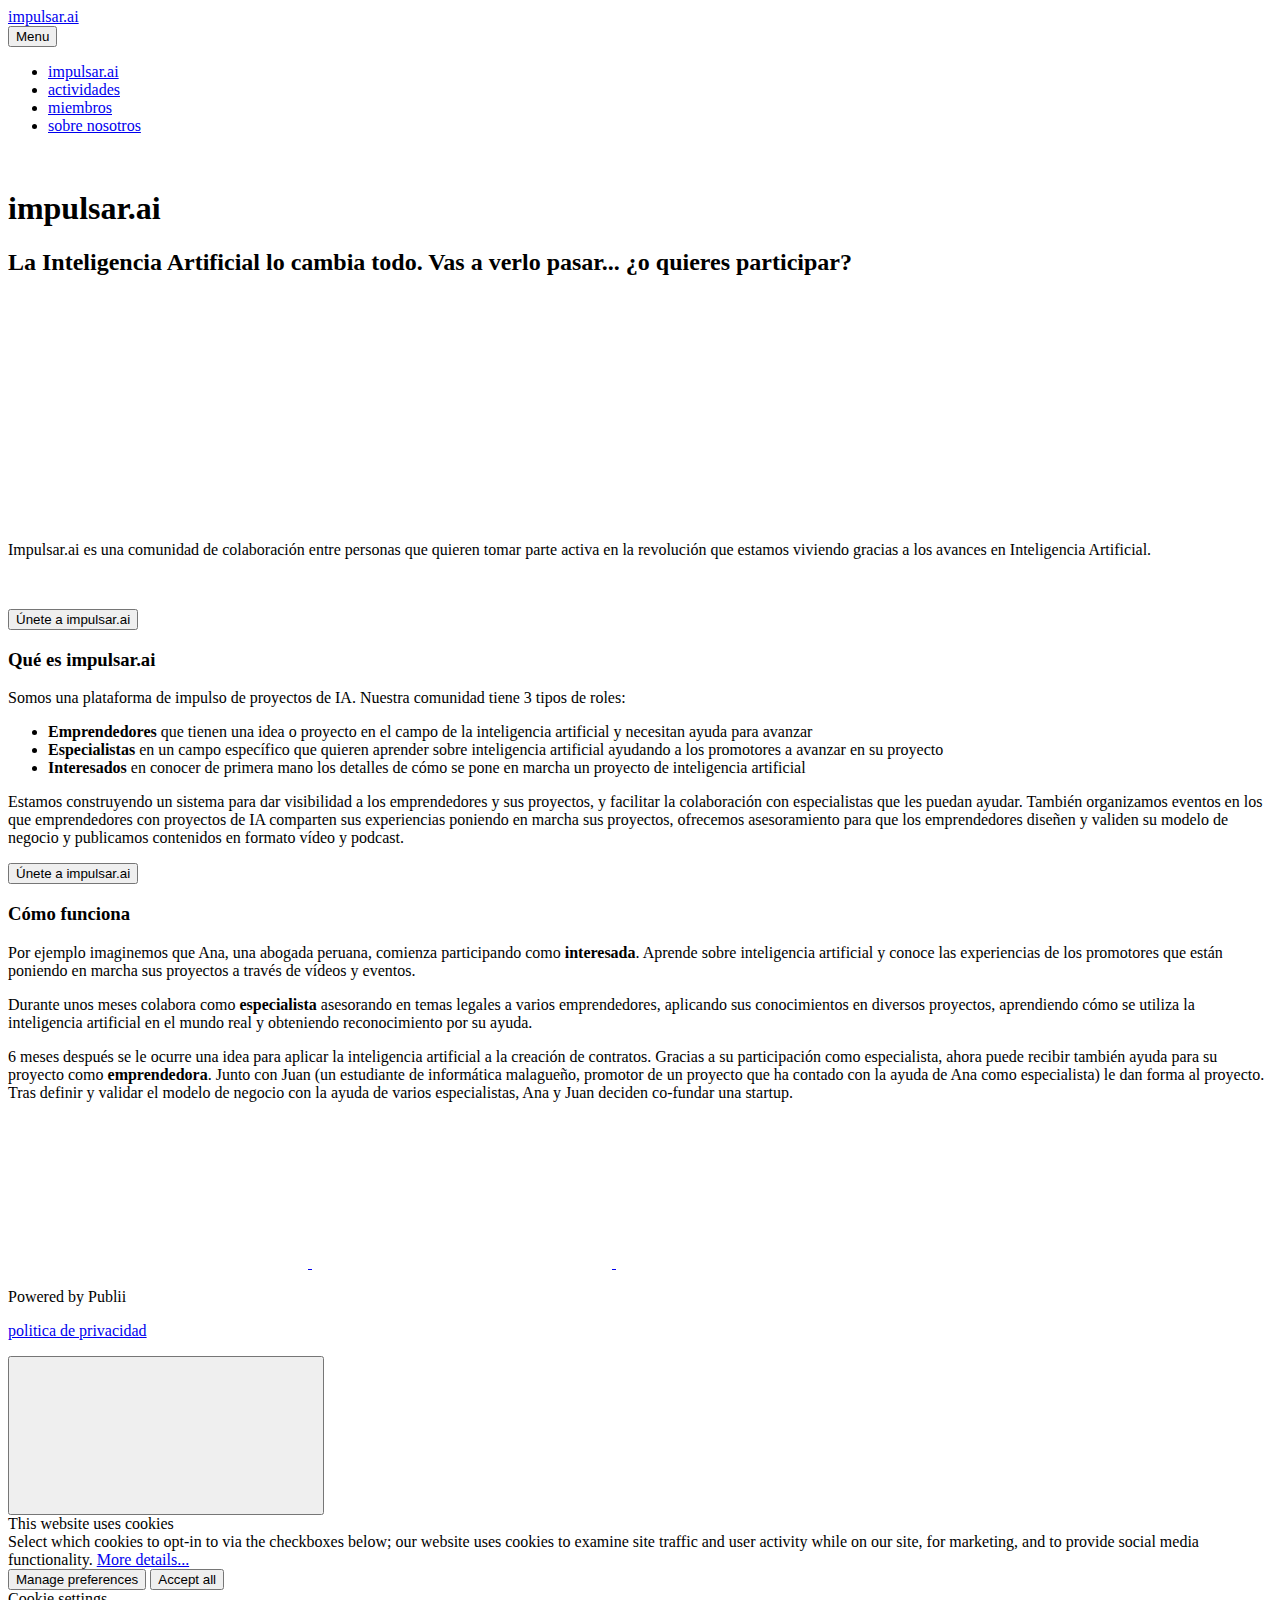
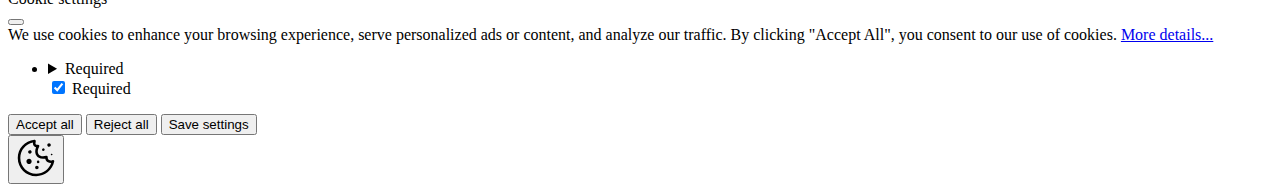
==== index.html @ d1685ebb "Publii: update content" ====
<!DOCTYPE html><html lang="es"><head><meta charset="utf-8"><meta http-equiv="X-UA-Compatible" content="IE=edge"><meta name="viewport" content="width=device-width,initial-scale=1"><title>impulsar.ai</title><meta name="generator" content="Publii Open-Source CMS for Static Site"><script type="gdpr-blocker/analytics" async src="https://www.googletagmanager.com/gtag/js?id=G-EPD47FXJLC"></script><script type="gdpr-blocker/analytics">window.dataLayer = window.dataLayer || [];
				  function gtag(){dataLayer.push(arguments);}
				  gtag('js', new Date());
				  gtag('config', 'G-EPD47FXJLC' );</script><link rel="canonical" href="https://impulsar.ai/"><link rel="alternate" type="application/atom+xml" href="https://impulsar.ai/feed.xml"><link rel="alternate" type="application/json" href="https://impulsar.ai/feed.json"><meta property="og:title" content="impulsar.ai"><meta property="og:site_name" content="impulsar.ai"><meta property="og:description" content=""><meta property="og:url" content="https://impulsar.ai/"><meta property="og:type" content="website"><link rel="next" href="https://impulsar.ai/page/2/"><link rel="preload" href="https://impulsar.ai/assets/dynamic/fonts/robotoflex/robotoflex.woff2" as="font" type="font/woff2" crossorigin><link rel="stylesheet" href="https://impulsar.ai/assets/css/style.css?v=302e7489606f4f6e2b100a97c5552e6d"><script type="application/ld+json">{"@context":"http://schema.org","@type":"Organization","name":"impulsar.ai","url":"https://impulsar.ai/","sameAs":["https://twitter.com/impulsarai","linkedin.com/company/impulsar-ai","https://www.youtube.com/@impulsarai"]}</script><noscript><style>img[loading] {
                    opacity: 1;
                }</style></noscript><script async src="https://www.googletagmanager.com/gtag/js?id=G-EPD47FXJLC"></script><script>window.dataLayer = window.dataLayer || [];
  function gtag(){dataLayer.push(arguments);}
  gtag('js', new Date());

  gtag('config', 'G-EPD47FXJLC');</script></head><body><div class="site-container"><header class="top" id="js-header"><a class="logo" href="https://impulsar.ai/">impulsar.ai</a><nav class="navbar js-navbar"><button class="navbar__toggle js-toggle" aria-label="Menu" aria-haspopup="true" aria-expanded="false"><span class="navbar__toggle-box"><span class="navbar__toggle-inner">Menu</span></span></button><ul class="navbar__menu"><li><a href="https://impulsar.ai/impulsarai/" target="_self">impulsar.ai</a></li><li><a href="https://impulsar.ai/actividades/" target="_self">actividades</a></li><li><a href="https://impulsar.ai/miembros/" target="_self">miembros</a></li><li><a href="https://impulsar.ai/sobre-nosotros/" target="_self">sobre nosotros</a></li></ul></nav></header><main><article class="post"><div class="hero"><figure class="hero__image hero__image--overlay"><img src="https://impulsar.ai/media/website/DALLE-2023-11-16-18.23.43-An-isometric-view-of-a-diverse-group-of-people-in-an-artificial-intelligence-laboratory-in-landscape-format-with-a-white-background.-The-scene-inclu.png" srcset="https://impulsar.ai/media/website/responsive/DALLE-2023-11-16-18.23.43-An-isometric-view-of-a-diverse-group-of-people-in-an-artificial-intelligence-laboratory-in-landscape-format-with-a-white-background.-The-scene-inclu-xs.png 300w, https://impulsar.ai/media/website/responsive/DALLE-2023-11-16-18.23.43-An-isometric-view-of-a-diverse-group-of-people-in-an-artificial-intelligence-laboratory-in-landscape-format-with-a-white-background.-The-scene-inclu-sm.png 480w, https://impulsar.ai/media/website/responsive/DALLE-2023-11-16-18.23.43-An-isometric-view-of-a-diverse-group-of-people-in-an-artificial-intelligence-laboratory-in-landscape-format-with-a-white-background.-The-scene-inclu-md.png 768w, https://impulsar.ai/media/website/responsive/DALLE-2023-11-16-18.23.43-An-isometric-view-of-a-diverse-group-of-people-in-an-artificial-intelligence-laboratory-in-landscape-format-with-a-white-background.-The-scene-inclu-lg.png 1024w, https://impulsar.ai/media/website/responsive/DALLE-2023-11-16-18.23.43-An-isometric-view-of-a-diverse-group-of-people-in-an-artificial-intelligence-laboratory-in-landscape-format-with-a-white-background.-The-scene-inclu-xl.png 1360w, https://impulsar.ai/media/website/responsive/DALLE-2023-11-16-18.23.43-An-isometric-view-of-a-diverse-group-of-people-in-an-artificial-intelligence-laboratory-in-landscape-format-with-a-white-background.-The-scene-inclu-2xl.png 1600w" sizes="100vw" loading="eager" alt=""></figure><header class="hero__content"><div class="wrapper"><h1>impulsar.ai</h1></div></header></div><div class="wrapper post__entry"><h2>La Inteligencia Artificial lo cambia todo. Vas a verlo pasar... ¿o quieres participar?</h2><div class="post__iframe"><iframe loading="lazy" width="305" height="171" style="width: 405px; height: 225px;" src="https://www.youtube.com/embed/YktVU4FKB0Y?si=D9tdKo5B9tVWnhHM" title="YouTube video player" frameborder="0" allow="accelerometer; autoplay; clipboard-write; encrypted-media; gyroscope; picture-in-picture; web-share" allowfullscreen="allowfullscreen"></iframe></div><p>Impulsar.ai es una comunidad de colaboración entre personas que quieren tomar parte activa en la revolución que estamos viviendo gracias a los avances en Inteligencia Artificial.</p><p> </p><div><div><div><a href="https://impulsar.ai/unete-a-impulsarai/" target="_blank" rel="noopener noreferrer"><button>Únete a impulsar.ai</button></a></div></div></div><h3>Qué es impulsar.ai</h3><p>Somos una plataforma de impulso de proyectos de IA. Nuestra comunidad tiene 3 tipos de roles:</p><ul><li><strong>Emprendedores </strong>que tienen una idea o proyecto en el campo de la inteligencia artificial y necesitan ayuda para avanzar</li><li><strong>Especialistas </strong>en un campo específico que quieren aprender sobre inteligencia artificial ayudando a los promotores a avanzar en su proyecto</li><li><strong>Interesados</strong> en conocer de primera mano los detalles de cómo se pone en marcha un proyecto de inteligencia artificial</li></ul><p>Estamos construyendo un sistema para dar visibilidad a los emprendedores y sus proyectos, y facilitar la colaboración con especialistas que les puedan ayudar. También organizamos eventos en los que emprendedores con proyectos de IA comparten sus experiencias poniendo en marcha sus proyectos, ofrecemos asesoramiento para que los emprendedores diseñen y validen su modelo de negocio y publicamos contenidos en formato vídeo y podcast.</p><p><a href="https://impulsar.ai/unete-a-impulsarai/" target="_blank" rel="noopener noreferrer"><button>Únete a impulsar.ai</button></a></p><h3>Cómo funciona</h3><p>Por ejemplo imaginemos que Ana, una abogada peruana, comienza participando como <strong>interesada</strong>. Aprende sobre inteligencia artificial y conoce las experiencias de los promotores que están poniendo en marcha sus proyectos a través de vídeos y eventos.</p><p>Durante unos meses colabora como <strong>especialista </strong>asesorando en temas legales a varios emprendedores, aplicando sus conocimientos en diversos proyectos, aprendiendo cómo se utiliza la inteligencia artificial en el mundo real y obteniendo reconocimiento por su ayuda.</p><p>6 meses después se le ocurre una idea para aplicar la inteligencia artificial a la creación de contratos. Gracias a su participación como especialista, ahora puede recibir también ayuda para su proyecto como <strong>emprendedora</strong>. Junto con Juan (un estudiante de informática malagueño, promotor de un proyecto que ha contado con la ayuda de Ana como especialista) le dan forma al proyecto. Tras definir y validar el modelo de negocio con la ayuda de varios especialistas, Ana y Juan deciden co-fundar una startup.</p></div></article></main><footer class="footer"><div class="footer__social"><a href="https://twitter.com/impulsarai" aria-label="Twitter"><svg><use xlink:href="https://impulsar.ai/assets/svg/svg-map.svg#twitter"/></svg> </a><a href="linkedin.com/company/impulsar-ai" aria-label="LinkedIn"><svg><use xlink:href="https://impulsar.ai/assets/svg/svg-map.svg#linkedin"/></svg> </a><a href="https://www.youtube.com/@impulsarai" aria-label="Youtube"><svg><use xlink:href="https://impulsar.ai/assets/svg/svg-map.svg#youtube"/></svg></a></div><div class="footer__copyright"><p>Powered by Publii</p><p><a href="https://impulsar.ai/politica-de-privacidad-de-impulsarai/" title="politica de privacidad" target="_blank" rel="noopener">politica de privacidad</a></p></div><button onclick="backToTopFunction()" id="backToTop" class="footer__bttop" aria-label="Back to top" title="Back to top"><svg><use xlink:href="https://impulsar.ai/assets/svg/svg-map.svg#toparrow"/></svg></button></footer></div><script defer="defer" src="https://impulsar.ai/assets/js/scripts.min.js?v=f47c11534595205f20935f0db2a62a85"></script><script>window.publiiThemeMenuConfig={mobileMenuMode:'sidebar',animationSpeed:300,submenuWidth: 'auto',doubleClickTime:500,mobileMenuExpandableSubmenus:true,relatedContainerForOverlayMenuSelector:'.top'};</script><script>var images = document.querySelectorAll('img[loading]');
        for (var i = 0; i < images.length; i++) {
            if (images[i].complete) {
                images[i].classList.add('is-loaded');
            } else {
                images[i].addEventListener('load', function () {
                    this.classList.add('is-loaded');
                }, false);
            }
        }</script><div class="pcb" data-behaviour="badge" data-behaviour-link="#cookie-settings" data-revision="1" data-config-ttl="90" data-debug-mode="false"><div role="dialog" aria-modal="true" aria-hidden="true" aria-labelledby="pcb-title" aria-describedby="pcb-txt" class="pcb__banner"><div class="pcb__inner"><div id="pcb-title" role="heading" aria-level="2" class="pcb__title">This website uses cookies</div><div id="pcb-txt" class="pcb__txt">Select which cookies to opt-in to via the checkboxes below; our website uses cookies to examine site traffic and user activity while on our site, for marketing, and to provide social media functionality. <a href="https://impulsar.ai/politica-de-privacidad-de-impulsarai/">More details...</a></div><div class="pcb__buttons"><button type="button" class="pcb__btn pcb__btn--link pcb__btn--configure" aria-haspopup="dialog">Manage preferences</button> <button type="button" class="pcb__btn pcb__btn--solid pcb__btn--accept">Accept all</button></div></div></div><div class="pcb__popup" role="dialog" aria-modal="true" aria-hidden="true" aria-labelledby="pcb-popup-title"><div class="pcb__popup__wrapper"><div class="pcb__inner pcb__popup__inner"><div class="pcb__popup__heading"><div id="pcb-popup-title" role="heading" aria-level="2" class="pcb__title">Cookie settings</div><button class="pcb__popup__close" aria-label="Close"></button></div><div class="pcb__popup__content"><div class="pcb__txt pcb__popup__txt">We use cookies to enhance your browsing experience, serve personalized ads or content, and analyze our traffic. By clicking "Accept All", you consent to our use of cookies. <a href="https://impulsar.ai/politica-de-privacidad-de-impulsarai/">More details...</a></div><ul class="pcb__groups"><li class="pcb__group"><details><summary class="pcb__group__title no-desc">Required</summary></details><div class="pcb__popup__switch is-checked"><input type="checkbox" data-group-name="" id="pcb-group-0" checked="checked"> <label for="pcb-group-0">Required</label></div></li></ul></div><div class="pcb__buttons pcb__popup__buttons"><button type="button" class="pcb__btn pcb__btn--solid pcb__btn--accept">Accept all</button> <button type="button" class="pcb__btn pcb__btn--reject">Reject all</button> <button type="button" class="pcb__btn pcb__btn--save">Save settings</button></div></div></div></div><div class="pcb__overlay" aria-hidden="true"></div><button class="pcb__badge" aria-label="Cookie Policy" aria-hidden="true"><svg xmlns="http://www.w3.org/2000/svg" aria-hidden="true" focusable="false" width="40" height="40" viewBox="0 0 23 23" fill="currentColor"><path d="M21.41 12.71c-.08-.01-.15 0-.22 0h-.03c-.03 0-.05 0-.08.01-.07 0-.13.01-.19.04-.52.21-1.44.19-2.02-.22-.44-.31-.65-.83-.62-1.53a.758.758 0 0 0-.27-.61.73.73 0 0 0-.65-.14c-1.98.51-3.49.23-4.26-.78-.82-1.08-.73-2.89.24-4.49.14-.23.14-.52 0-.75a.756.756 0 0 0-.67-.36c-.64.03-1.11-.1-1.31-.35-.19-.26-.13-.71-.01-1.29.04-.18.06-.38.03-.59-.05-.4-.4-.7-.81-.66C5.1 1.54 1 6.04 1 11.48 1 17.28 5.75 22 11.6 22c5.02 0 9.39-3.54 10.39-8.42.08-.4-.18-.78-.58-.87Zm-9.81 7.82c-5.03 0-9.12-4.06-9.12-9.06 0-4.34 3.05-8 7.25-8.86-.08.7.05 1.33.42 1.81.24.32.66.67 1.38.84-.76 1.86-.65 3.78.36 5.11.61.81 2.03 2 4.95 1.51.18.96.71 1.54 1.18 1.87.62.43 1.38.62 2.1.62.05 0 .09 0 .13-.01-1.23 3.64-4.7 6.18-8.64 6.18ZM13 17c0 .55-.45 1-1 1s-1-.45-1-1 .45-1 1-1 1 .45 1 1Zm5.29-12.3a.99.99 0 0 1-.29-.71c0-.55.45-.99 1-.99a1 1 0 0 1 .71.3c.19.19.29.44.29.71 0 .55-.45.99-1 .99a1 1 0 0 1-.71-.3ZM9 13.5c0 .83-.67 1.5-1.5 1.5S6 14.33 6 13.5 6.67 12 7.5 12s1.5.67 1.5 1.5Zm3.25.81a.744.744 0 0 1-.06-1.05c.28-.32.75-.34 1.05-.06.31.28.33.75.05 1.06-.15.16-.35.25-.56.25-.18 0-.36-.06-.5-.19ZM8.68 7.26c.41.37.44 1 .07 1.41-.2.22-.47.33-.75.33a.96.96 0 0 1-.67-.26c-.41-.37-.44-1-.07-1.41.37-.42 1-.45 1.41-.08Zm11.48 1.88c.18-.19.52-.19.7 0 .05.04.09.1.11.16.03.06.04.12.04.19 0 .13-.05.26-.15.35-.09.1-.22.15-.35.15s-.26-.05-.35-.15a.355.355 0 0 1-.11-.16.433.433 0 0 1-.04-.19c0-.13.05-.26.15-.35Zm-4.93-1.86a.75.75 0 1 1 1.059-1.06.75.75 0 0 1-1.059 1.06Z"/></svg></button></div><script>(function(win) {
    if (!document.querySelector('.pcb')) {
        return;
    }

    var cbConfig = {
        behaviour: document.querySelector('.pcb').getAttribute('data-behaviour'),
        behaviourLink: document.querySelector('.pcb').getAttribute('data-behaviour-link'),
        revision: document.querySelector('.pcb').getAttribute('data-revision'),
        configTTL: parseInt(document.querySelector('.pcb').getAttribute('data-config-ttl'), 10),
        debugMode: document.querySelector('.pcb').getAttribute('data-debug-mode') === 'true',
        initialState: null,
        previouslyAccepted: []
    };

    var cbUI = {
        wrapper: document.querySelector('.pcb'),
        banner: {
            element: null,
            btnAccept: null,
            btnReject: null,
            btnConfigure: null
        },
        popup: {
            element: null,
            btnClose: null,
            btnSave: null,
            btnAccept: null,
            btnReject: null,
            checkboxes: null,
        },
        overlay: null,
        badge: null,
        blockedScripts: document.querySelectorAll('script[type^="gdpr-blocker/"]'),
        triggerLinks: cbConfig.behaviourLink ? document.querySelectorAll('a[href*="' + cbConfig.behaviourLink + '"]') : null
    };

    function initUI () {
        // setup banner elements
        cbUI.banner.element = cbUI.wrapper.querySelector('.pcb__banner');
        cbUI.banner.btnAccept = cbUI.banner.element.querySelector('.pcb__btn--accept');
        cbUI.banner.btnReject = cbUI.banner.element.querySelector('.pcb__btn--reject');
        cbUI.banner.btnConfigure = cbUI.banner.element.querySelector('.pcb__btn--configure');

        // setup popup elements
        if (cbUI.wrapper.querySelector('.pcb__popup')) {
            cbUI.popup.element = cbUI.wrapper.querySelector('.pcb__popup');
            cbUI.popup.btnClose = cbUI.wrapper.querySelector('.pcb__popup__close');
            cbUI.popup.btnSave = cbUI.popup.element.querySelector('.pcb__btn--save');
            cbUI.popup.btnAccept = cbUI.popup.element.querySelector('.pcb__btn--accept');
            cbUI.popup.btnReject = cbUI.popup.element.querySelector('.pcb__btn--reject');
            cbUI.popup.checkboxes = cbUI.popup.element.querySelector('input[type="checkbox"]');
            // setup overlay
            cbUI.overlay = cbUI.wrapper.querySelector('.pcb__overlay');
        }

        cbUI.badge = cbUI.wrapper.querySelector('.pcb__badge');

        if (cbConfig.behaviour.indexOf('link') > -1) {
            for (var i = 0; i < cbUI.triggerLinks.length; i++) {
                cbUI.triggerLinks[i].addEventListener('click', function(e) {
                    e.preventDefault();
                    showBannerOrPopup();
                });
            }
        }
    }

    function initState () {
        var lsKeyName = getConfigName();
        var currentConfig = localStorage.getItem(lsKeyName);
        var configIsFresh = checkIfConfigIsFresh();

        if (!configIsFresh || currentConfig === null) {
            if (cbConfig.debugMode) {
                console.log('🍪 Config not found, or configuration expired');
            }

            showBanner();
        } else if (typeof currentConfig === 'string') {
            if (cbConfig.debugMode) {
                console.log('🍪 Config founded');
            }

            showBadge();

            if (cbUI.popup.element) {
                var allowedGroups = currentConfig.split(',');
                var checkedCheckboxes = cbUI.popup.element.querySelectorAll('input[type="checkbox"]:checked');

                for (var j = 0; j < checkedCheckboxes.length; j++) {
                    var name = checkedCheckboxes[j].getAttribute('data-group-name');

                    if (name && name !== '-' && allowedGroups.indexOf(name) === -1) {
                        checkedCheckboxes[j].checked = false;
                    }
                }

                for (var i = 0; i < allowedGroups.length; i++) {
                    var checkbox = cbUI.popup.element.querySelector('input[type="checkbox"][data-group-name="' + allowedGroups[i] + '"]');

                    if (checkbox) {
                        checkbox.checked = true;
                    }

                    allowCookieGroup(allowedGroups[i]);
                }
            }
        }

        setTimeout(function () {
            cbConfig.initialState = getInitialStateOfConsents();
        }, 0);
    }

    function checkIfConfigIsFresh () {
        var lastConfigSave = localStorage.getItem('publii-gdpr-cookies-config-save-date');

        if (lastConfigSave === null) {
            return false;
        }

        lastConfigSave = parseInt(lastConfigSave, 10);

        if (lastConfigSave === 0) {
            return true;
        }

        if (+new Date() - lastConfigSave < cbConfig.configTTL * 24 * 60 * 60 * 1000) {
            return true;
        }

        return false;
    }

    function initBannerEvents () {
        cbUI.banner.btnAccept.addEventListener('click', function (e) {
            e.preventDefault();
            acceptAllCookies('banner');
            showBadge();
        }, false);

        if (cbUI.banner.btnReject) {
            cbUI.banner.btnReject.addEventListener('click', function (e) {
                e.preventDefault();
                rejectAllCookies();
                showBadge();
            }, false);
        }

        if (cbUI.banner.btnConfigure) {
            cbUI.banner.btnConfigure.addEventListener('click', function (e) {
                e.preventDefault();
                hideBanner();
                showAdvancedPopup();
                showBadge();
            }, false);
        }
    }

    function initPopupEvents () {
        if (!cbUI.popup.element) {
            return;
        }

        cbUI.overlay.addEventListener('click', function (e) {
            hideAdvancedPopup();
        }, false);

        cbUI.popup.element.addEventListener('click', function (e) {
            e.stopPropagation();
        }, false);

        cbUI.popup.btnAccept.addEventListener('click', function (e) {
            e.preventDefault();
            acceptAllCookies('popup');
        }, false);

        cbUI.popup.btnReject.addEventListener('click', function (e) {
            e.preventDefault();
            rejectAllCookies();
        }, false);

        cbUI.popup.btnSave.addEventListener('click', function (e) {
            e.preventDefault();
            saveConfiguration();
        }, false);

        cbUI.popup.btnClose.addEventListener('click', function (e) {
            e.preventDefault();
            hideAdvancedPopup();
        }, false);
    }

    function initBadgeEvents () {
        if (!cbUI.badge) {
            return;
        }

        cbUI.badge.addEventListener('click', function (e) {
            showBannerOrPopup();
        }, false);
    }

    initUI();
    initState();
    initBannerEvents();
    initPopupEvents();
    initBadgeEvents();

    /**
     * API
     */
    function addScript (src, inline) {
        var newScript = document.createElement('script');

        if (src) {
            newScript.setAttribute('src', src);
        }

        if (inline) {
            newScript.text = inline;
        }

        document.body.appendChild(newScript);
    }

    function allowCookieGroup (allowedGroup) {
        var scripts = document.querySelectorAll('script[type="gdpr-blocker/' + allowedGroup + '"]');
        cbConfig.previouslyAccepted.push(allowedGroup);
    
        for (var j = 0; j < scripts.length; j++) {
            addScript(scripts[j].src, scripts[j].text);
        }

        var groupEvent = new Event('publii-cookie-banner-unblock-' + allowedGroup);
        document.body.dispatchEvent(groupEvent);
        unlockEmbeds(allowedGroup);

        if (cbConfig.debugMode) {
            console.log('🍪 Allowed group: ' + allowedGroup);
        }
    }

    function showBannerOrPopup () {
        if (cbUI.popup.element) {
            showAdvancedPopup();
        } else {
            showBanner();
        }
    }

    function showAdvancedPopup () {
        cbUI.popup.element.classList.add('is-visible');
        cbUI.overlay.classList.add('is-visible');
        cbUI.popup.element.setAttribute('aria-hidden', 'false');
        cbUI.overlay.setAttribute('aria-hidden', 'false');
    }

    function hideAdvancedPopup () {
        cbUI.popup.element.classList.remove('is-visible');
        cbUI.overlay.classList.remove('is-visible');
        cbUI.popup.element.setAttribute('aria-hidden', 'true');
        cbUI.overlay.setAttribute('aria-hidden', 'true');
    }

    function showBanner () {
        cbUI.banner.element.classList.add('is-visible');
        cbUI.banner.element.setAttribute('aria-hidden', 'false');
    }

    function hideBanner () {
        cbUI.banner.element.classList.remove('is-visible');
        cbUI.banner.element.setAttribute('aria-hidden', 'true');
    }

    function showBadge () {
        if (!cbUI.badge) {
            return;
        }

        cbUI.badge.classList.add('is-visible');
        cbUI.badge.setAttribute('aria-hidden', 'false');
    }

    function getConfigName () {
        var lsKeyName = 'publii-gdpr-allowed-cookies';

        if (cbConfig.revision) {
            lsKeyName = lsKeyName + '-v' + parseInt(cbConfig.revision, 10);
        }

        return lsKeyName;
    }

    function storeConfiguration (allowedGroups) {
        var lsKeyName = getConfigName();
        var dataToStore = allowedGroups.join(',');
        localStorage.setItem(lsKeyName, dataToStore);

        if (cbConfig.configTTL === 0) {
            localStorage.setItem('publii-gdpr-cookies-config-save-date', 0);

            if (cbConfig.debugMode) {
                console.log('🍪 Store never expiring configuration');
            }
        } else {
            localStorage.setItem('publii-gdpr-cookies-config-save-date', +new Date());
        }
    }

    function getInitialStateOfConsents () {
        if (!cbUI.popup.element) {
            return [];
        }

        var checkedGroups = cbUI.popup.element.querySelectorAll('input[type="checkbox"]:checked');
        var groups = [];

        for (var i = 0; i < checkedGroups.length; i++) {
            var allowedGroup = checkedGroups[i].getAttribute('data-group-name');

            if (allowedGroup !== '') {
                groups.push(allowedGroup);
            }
        }

        if (cbConfig.debugMode) {
            console.log('🍪 Initial state: ' + groups.join(', '));
        }

        return groups;
    }

    function getCurrentStateOfConsents () {
        if (!cbUI.popup.element) {
            return [];
        }

        var checkedGroups = cbUI.popup.element.querySelectorAll('input[type="checkbox"]:checked');
        var groups = [];

        for (var i = 0; i < checkedGroups.length; i++) {
            var allowedGroup = checkedGroups[i].getAttribute('data-group-name');

            if (allowedGroup !== '') {
                groups.push(allowedGroup);
            }
        }

        if (cbConfig.debugMode) {
            console.log('🍪 State to save: ' + groups.join(', '));
        }

        return groups;
    }

    function getAllGroups () {
        if (!cbUI.popup.element) {
            return [];
        }

        var checkedGroups = cbUI.popup.element.querySelectorAll('input[type="checkbox"]');
        var groups = [];

        for (var i = 0; i < checkedGroups.length; i++) {
            var allowedGroup = checkedGroups[i].getAttribute('data-group-name');

            if (allowedGroup !== '') {
                groups.push(allowedGroup);
            }
        }

        return groups;
    }

    function acceptAllCookies (source) {
        var groupsToAccept = getAllGroups();
        storeConfiguration(groupsToAccept);

        for (var i = 0; i < groupsToAccept.length; i++) {
            var group = groupsToAccept[i];

            if (cbConfig.initialState.indexOf(group) > -1 || cbConfig.previouslyAccepted.indexOf(group) > -1) {
                if (cbConfig.debugMode) {
                    console.log('🍪 Skip previously activated group: ' + group);
                }

                continue;
            }

            allowCookieGroup(group);
        }

        if (cbUI.popup.element) {
            var checkboxesToCheck = cbUI.popup.element.querySelectorAll('input[type="checkbox"]');

            for (var j = 0; j < checkboxesToCheck.length; j++) {
                checkboxesToCheck[j].checked = true;
            }
        }

        if (cbConfig.debugMode) {
            console.log('🍪 Accept all cookies: ', groupsToAccept.join(', '));
        }

        if (source === 'popup') {
            hideAdvancedPopup();
        } else if (source === 'banner') {
            hideBanner();
        }
    }

    function rejectAllCookies () {
        if (cbConfig.debugMode) {
            console.log('🍪 Reject all cookies');
        }

        storeConfiguration([]);
        setTimeout(function () {
            window.location.reload();
        }, 100);
    }

    function saveConfiguration () {
        var groupsToAccept = getCurrentStateOfConsents();
        storeConfiguration(groupsToAccept);

        if (cbConfig.debugMode) {
            console.log('🍪 Save new config: ', groupsToAccept.join(', '));
        }

        if (reloadIsNeeded(groupsToAccept)) {
            setTimeout(function () {
                window.location.reload();
            }, 100);
            return;
        }

        for (var i = 0; i < groupsToAccept.length; i++) {
            var group = groupsToAccept[i];

            if (cbConfig.initialState.indexOf(group) > -1 || cbConfig.previouslyAccepted.indexOf(group) > -1) {
                if (cbConfig.debugMode) {
                    console.log('🍪 Skip previously activated group: ' + group);
                }

                continue;
            }

            allowCookieGroup(group);
        }

        hideAdvancedPopup();
    }

    function reloadIsNeeded (groupsToAccept) {
        // check if user rejected consent for initial groups
        var initialGroups = cbConfig.initialState;
        var previouslyAcceptedGroups = cbConfig.previouslyAccepted;
        var groupsToCheck = initialGroups.concat(previouslyAcceptedGroups);

        for (var i = 0; i < groupsToCheck.length; i++) {
            var groupToCheck = groupsToCheck[i];

            if (groupsToAccept.indexOf(groupToCheck) === -1) {
                if (cbConfig.debugMode) {
                    console.log('🍪 Reload is needed due lack of: ', groupToCheck);
                }

                return true;
            }
        }

        return false;
    }

    function unlockEmbeds (cookieGroup) {
        var iframesToUnlock = document.querySelectorAll('.pec-wrapper[data-consent-group-id="' + cookieGroup + '"]');

        for (var i = 0; i < iframesToUnlock.length; i++) {
            var iframeWrapper = iframesToUnlock[i];
            iframeWrapper.querySelector('.pec-overlay').classList.remove('is-active');
            iframeWrapper.querySelector('.pec-overlay').setAttribute('aria-hidden', 'true');
            var iframe = iframeWrapper.querySelector('iframe');
            iframe.setAttribute('src', iframe.getAttribute('data-consent-src'));
        }
    }

    win.publiiEmbedConsentGiven = function (cookieGroup) {
        // it will unlock embeds
        allowCookieGroup(cookieGroup);

        var checkbox = cbUI.popup.element.querySelector('input[type="checkbox"][data-group-name="' + cookieGroup + '"]');

        if (checkbox) {
            checkbox.checked = true;
        }

        var groupsToAccept = getCurrentStateOfConsents();
        storeConfiguration(groupsToAccept);

        if (cbConfig.debugMode) {
            console.log('🍪 Save new config: ', groupsToAccept.join(', '));
        }
    }
})(window);</script></body></html>
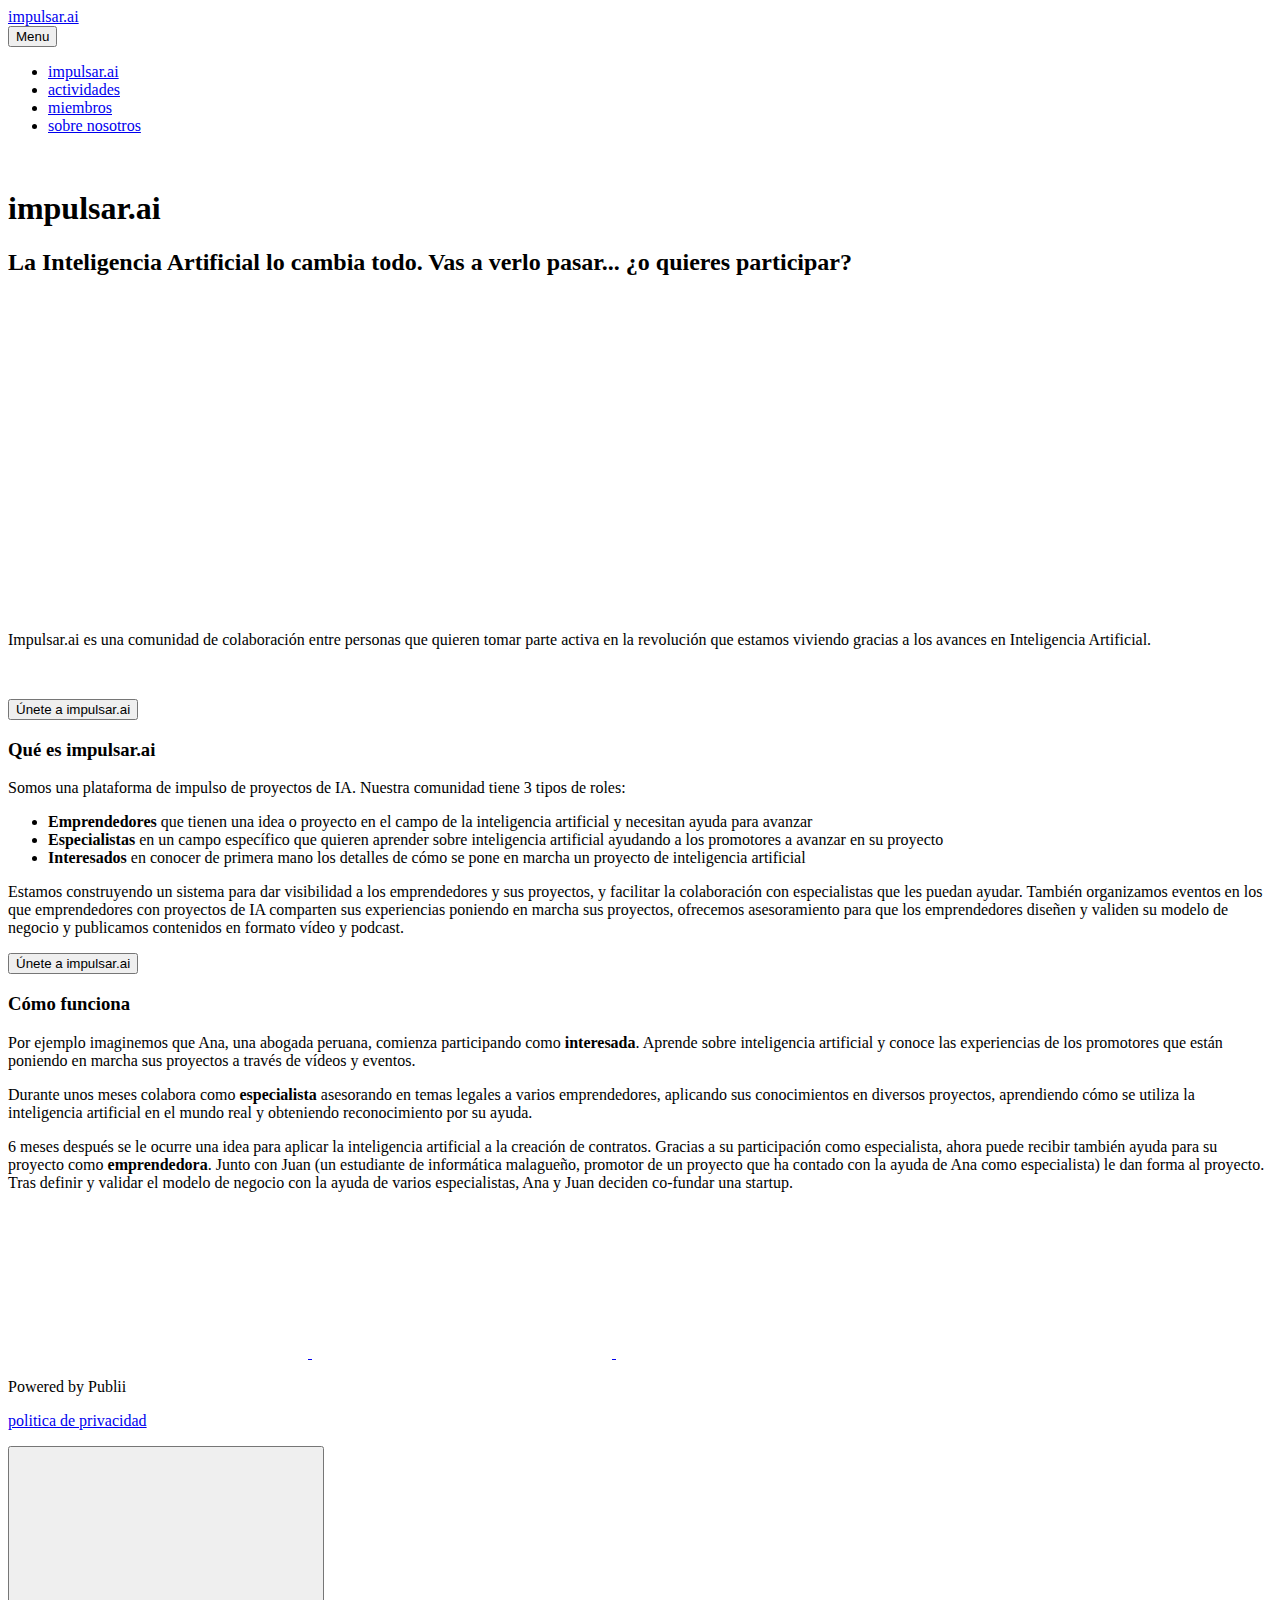
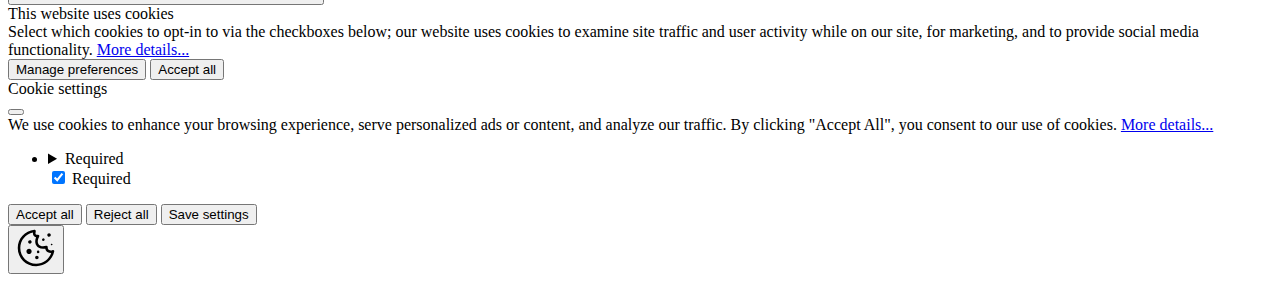
==== commit fb765788: "Publii: update content" ====
--- a/index.html
+++ b/index.html
@@ -7,7 +7,7 @@
   function gtag(){dataLayer.push(arguments);}
   gtag('js', new Date());
 
-  gtag('config', 'G-EPD47FXJLC');</script></head><body><div class="site-container"><header class="top" id="js-header"><a class="logo" href="https://impulsar.ai/">impulsar.ai</a><nav class="navbar js-navbar"><button class="navbar__toggle js-toggle" aria-label="Menu" aria-haspopup="true" aria-expanded="false"><span class="navbar__toggle-box"><span class="navbar__toggle-inner">Menu</span></span></button><ul class="navbar__menu"><li><a href="https://impulsar.ai/impulsarai/" target="_self">impulsar.ai</a></li><li><a href="https://impulsar.ai/actividades/" target="_self">actividades</a></li><li><a href="https://impulsar.ai/miembros/" target="_self">miembros</a></li><li><a href="https://impulsar.ai/sobre-nosotros/" target="_self">sobre nosotros</a></li></ul></nav></header><main><article class="post"><div class="hero"><figure class="hero__image hero__image--overlay"><img src="https://impulsar.ai/media/website/DALLE-2023-11-16-18.23.43-An-isometric-view-of-a-diverse-group-of-people-in-an-artificial-intelligence-laboratory-in-landscape-format-with-a-white-background.-The-scene-inclu.png" srcset="https://impulsar.ai/media/website/responsive/DALLE-2023-11-16-18.23.43-An-isometric-view-of-a-diverse-group-of-people-in-an-artificial-intelligence-laboratory-in-landscape-format-with-a-white-background.-The-scene-inclu-xs.png 300w, https://impulsar.ai/media/website/responsive/DALLE-2023-11-16-18.23.43-An-isometric-view-of-a-diverse-group-of-people-in-an-artificial-intelligence-laboratory-in-landscape-format-with-a-white-background.-The-scene-inclu-sm.png 480w, https://impulsar.ai/media/website/responsive/DALLE-2023-11-16-18.23.43-An-isometric-view-of-a-diverse-group-of-people-in-an-artificial-intelligence-laboratory-in-landscape-format-with-a-white-background.-The-scene-inclu-md.png 768w, https://impulsar.ai/media/website/responsive/DALLE-2023-11-16-18.23.43-An-isometric-view-of-a-diverse-group-of-people-in-an-artificial-intelligence-laboratory-in-landscape-format-with-a-white-background.-The-scene-inclu-lg.png 1024w, https://impulsar.ai/media/website/responsive/DALLE-2023-11-16-18.23.43-An-isometric-view-of-a-diverse-group-of-people-in-an-artificial-intelligence-laboratory-in-landscape-format-with-a-white-background.-The-scene-inclu-xl.png 1360w, https://impulsar.ai/media/website/responsive/DALLE-2023-11-16-18.23.43-An-isometric-view-of-a-diverse-group-of-people-in-an-artificial-intelligence-laboratory-in-landscape-format-with-a-white-background.-The-scene-inclu-2xl.png 1600w" sizes="100vw" loading="eager" alt=""></figure><header class="hero__content"><div class="wrapper"><h1>impulsar.ai</h1></div></header></div><div class="wrapper post__entry"><h2>La Inteligencia Artificial lo cambia todo. Vas a verlo pasar... ¿o quieres participar?</h2><div class="post__iframe"><iframe loading="lazy" width="305" height="171" style="width: 405px; height: 225px;" src="https://www.youtube.com/embed/YktVU4FKB0Y?si=D9tdKo5B9tVWnhHM" title="YouTube video player" frameborder="0" allow="accelerometer; autoplay; clipboard-write; encrypted-media; gyroscope; picture-in-picture; web-share" allowfullscreen="allowfullscreen"></iframe></div><p>Impulsar.ai es una comunidad de colaboración entre personas que quieren tomar parte activa en la revolución que estamos viviendo gracias a los avances en Inteligencia Artificial.</p><p> </p><div><div><div><a href="https://impulsar.ai/unete-a-impulsarai/" target="_blank" rel="noopener noreferrer"><button>Únete a impulsar.ai</button></a></div></div></div><h3>Qué es impulsar.ai</h3><p>Somos una plataforma de impulso de proyectos de IA. Nuestra comunidad tiene 3 tipos de roles:</p><ul><li><strong>Emprendedores </strong>que tienen una idea o proyecto en el campo de la inteligencia artificial y necesitan ayuda para avanzar</li><li><strong>Especialistas </strong>en un campo específico que quieren aprender sobre inteligencia artificial ayudando a los promotores a avanzar en su proyecto</li><li><strong>Interesados</strong> en conocer de primera mano los detalles de cómo se pone en marcha un proyecto de inteligencia artificial</li></ul><p>Estamos construyendo un sistema para dar visibilidad a los emprendedores y sus proyectos, y facilitar la colaboración con especialistas que les puedan ayudar. También organizamos eventos en los que emprendedores con proyectos de IA comparten sus experiencias poniendo en marcha sus proyectos, ofrecemos asesoramiento para que los emprendedores diseñen y validen su modelo de negocio y publicamos contenidos en formato vídeo y podcast.</p><p><a href="https://impulsar.ai/unete-a-impulsarai/" target="_blank" rel="noopener noreferrer"><button>Únete a impulsar.ai</button></a></p><h3>Cómo funciona</h3><p>Por ejemplo imaginemos que Ana, una abogada peruana, comienza participando como <strong>interesada</strong>. Aprende sobre inteligencia artificial y conoce las experiencias de los promotores que están poniendo en marcha sus proyectos a través de vídeos y eventos.</p><p>Durante unos meses colabora como <strong>especialista </strong>asesorando en temas legales a varios emprendedores, aplicando sus conocimientos en diversos proyectos, aprendiendo cómo se utiliza la inteligencia artificial en el mundo real y obteniendo reconocimiento por su ayuda.</p><p>6 meses después se le ocurre una idea para aplicar la inteligencia artificial a la creación de contratos. Gracias a su participación como especialista, ahora puede recibir también ayuda para su proyecto como <strong>emprendedora</strong>. Junto con Juan (un estudiante de informática malagueño, promotor de un proyecto que ha contado con la ayuda de Ana como especialista) le dan forma al proyecto. Tras definir y validar el modelo de negocio con la ayuda de varios especialistas, Ana y Juan deciden co-fundar una startup.</p></div></article></main><footer class="footer"><div class="footer__social"><a href="https://twitter.com/impulsarai" aria-label="Twitter"><svg><use xlink:href="https://impulsar.ai/assets/svg/svg-map.svg#twitter"/></svg> </a><a href="linkedin.com/company/impulsar-ai" aria-label="LinkedIn"><svg><use xlink:href="https://impulsar.ai/assets/svg/svg-map.svg#linkedin"/></svg> </a><a href="https://www.youtube.com/@impulsarai" aria-label="Youtube"><svg><use xlink:href="https://impulsar.ai/assets/svg/svg-map.svg#youtube"/></svg></a></div><div class="footer__copyright"><p>Powered by Publii</p><p><a href="https://impulsar.ai/politica-de-privacidad-de-impulsarai/" title="politica de privacidad" target="_blank" rel="noopener">politica de privacidad</a></p></div><button onclick="backToTopFunction()" id="backToTop" class="footer__bttop" aria-label="Back to top" title="Back to top"><svg><use xlink:href="https://impulsar.ai/assets/svg/svg-map.svg#toparrow"/></svg></button></footer></div><script defer="defer" src="https://impulsar.ai/assets/js/scripts.min.js?v=f47c11534595205f20935f0db2a62a85"></script><script>window.publiiThemeMenuConfig={mobileMenuMode:'sidebar',animationSpeed:300,submenuWidth: 'auto',doubleClickTime:500,mobileMenuExpandableSubmenus:true,relatedContainerForOverlayMenuSelector:'.top'};</script><script>var images = document.querySelectorAll('img[loading]');
+  gtag('config', 'G-EPD47FXJLC');</script></head><body><div class="site-container"><header class="top" id="js-header"><a class="logo" href="https://impulsar.ai/">impulsar.ai</a><nav class="navbar js-navbar"><button class="navbar__toggle js-toggle" aria-label="Menu" aria-haspopup="true" aria-expanded="false"><span class="navbar__toggle-box"><span class="navbar__toggle-inner">Menu</span></span></button><ul class="navbar__menu"><li><a href="https://impulsar.ai/impulsarai/" target="_self">impulsar.ai</a></li><li><a href="https://impulsar.ai/actividades/" target="_self">actividades</a></li><li><a href="https://impulsar.ai/miembros/" target="_self">miembros</a></li><li><a href="https://impulsar.ai/sobre-nosotros/" target="_self">sobre nosotros</a></li></ul></nav></header><main><article class="post"><div class="hero"><figure class="hero__image hero__image--overlay"><img src="https://impulsar.ai/media/website/DALLE-2023-11-16-18.23.43-An-isometric-view-of-a-diverse-group-of-people-in-an-artificial-intelligence-laboratory-in-landscape-format-with-a-white-background.-The-scene-inclu.png" srcset="https://impulsar.ai/media/website/responsive/DALLE-2023-11-16-18.23.43-An-isometric-view-of-a-diverse-group-of-people-in-an-artificial-intelligence-laboratory-in-landscape-format-with-a-white-background.-The-scene-inclu-xs.png 300w, https://impulsar.ai/media/website/responsive/DALLE-2023-11-16-18.23.43-An-isometric-view-of-a-diverse-group-of-people-in-an-artificial-intelligence-laboratory-in-landscape-format-with-a-white-background.-The-scene-inclu-sm.png 480w, https://impulsar.ai/media/website/responsive/DALLE-2023-11-16-18.23.43-An-isometric-view-of-a-diverse-group-of-people-in-an-artificial-intelligence-laboratory-in-landscape-format-with-a-white-background.-The-scene-inclu-md.png 768w, https://impulsar.ai/media/website/responsive/DALLE-2023-11-16-18.23.43-An-isometric-view-of-a-diverse-group-of-people-in-an-artificial-intelligence-laboratory-in-landscape-format-with-a-white-background.-The-scene-inclu-lg.png 1024w, https://impulsar.ai/media/website/responsive/DALLE-2023-11-16-18.23.43-An-isometric-view-of-a-diverse-group-of-people-in-an-artificial-intelligence-laboratory-in-landscape-format-with-a-white-background.-The-scene-inclu-xl.png 1360w, https://impulsar.ai/media/website/responsive/DALLE-2023-11-16-18.23.43-An-isometric-view-of-a-diverse-group-of-people-in-an-artificial-intelligence-laboratory-in-landscape-format-with-a-white-background.-The-scene-inclu-2xl.png 1600w" sizes="100vw" loading="eager" alt=""></figure><header class="hero__content"><div class="wrapper"><h1>impulsar.ai</h1></div></header></div><div class="wrapper post__entry"><h2>La Inteligencia Artificial lo cambia todo. Vas a verlo pasar... ¿o quieres participar?</h2><div class="post__iframe"><iframe loading="lazy" width="560" height="315" src="https://www.youtube.com/embed/YktVU4FKB0Y?si=0ERwzC9rxk3iQvNz" title="YouTube video player" frameborder="0" allow="accelerometer; autoplay; clipboard-write; encrypted-media; gyroscope; picture-in-picture; web-share" allowfullscreen="allowfullscreen"></iframe></div><p>Impulsar.ai es una comunidad de colaboración entre personas que quieren tomar parte activa en la revolución que estamos viviendo gracias a los avances en Inteligencia Artificial.</p><p> </p><div><div><div><a href="https://impulsar.ai/unete-a-impulsarai/" target="_blank" rel="noopener noreferrer"><button>Únete a impulsar.ai</button></a></div></div></div><h3>Qué es impulsar.ai</h3><p>Somos una plataforma de impulso de proyectos de IA. Nuestra comunidad tiene 3 tipos de roles:</p><ul><li><strong>Emprendedores </strong>que tienen una idea o proyecto en el campo de la inteligencia artificial y necesitan ayuda para avanzar</li><li><strong>Especialistas </strong>en un campo específico que quieren aprender sobre inteligencia artificial ayudando a los promotores a avanzar en su proyecto</li><li><strong>Interesados</strong> en conocer de primera mano los detalles de cómo se pone en marcha un proyecto de inteligencia artificial</li></ul><p>Estamos construyendo un sistema para dar visibilidad a los emprendedores y sus proyectos, y facilitar la colaboración con especialistas que les puedan ayudar. También organizamos eventos en los que emprendedores con proyectos de IA comparten sus experiencias poniendo en marcha sus proyectos, ofrecemos asesoramiento para que los emprendedores diseñen y validen su modelo de negocio y publicamos contenidos en formato vídeo y podcast.</p><p><a href="https://impulsar.ai/unete-a-impulsarai/" target="_blank" rel="noopener noreferrer"><button>Únete a impulsar.ai</button></a></p><h3>Cómo funciona</h3><p>Por ejemplo imaginemos que Ana, una abogada peruana, comienza participando como <strong>interesada</strong>. Aprende sobre inteligencia artificial y conoce las experiencias de los promotores que están poniendo en marcha sus proyectos a través de vídeos y eventos.</p><p>Durante unos meses colabora como <strong>especialista </strong>asesorando en temas legales a varios emprendedores, aplicando sus conocimientos en diversos proyectos, aprendiendo cómo se utiliza la inteligencia artificial en el mundo real y obteniendo reconocimiento por su ayuda.</p><p>6 meses después se le ocurre una idea para aplicar la inteligencia artificial a la creación de contratos. Gracias a su participación como especialista, ahora puede recibir también ayuda para su proyecto como <strong>emprendedora</strong>. Junto con Juan (un estudiante de informática malagueño, promotor de un proyecto que ha contado con la ayuda de Ana como especialista) le dan forma al proyecto. Tras definir y validar el modelo de negocio con la ayuda de varios especialistas, Ana y Juan deciden co-fundar una startup.</p></div></article></main><footer class="footer"><div class="footer__social"><a href="https://twitter.com/impulsarai" aria-label="Twitter"><svg><use xlink:href="https://impulsar.ai/assets/svg/svg-map.svg#twitter"/></svg> </a><a href="linkedin.com/company/impulsar-ai" aria-label="LinkedIn"><svg><use xlink:href="https://impulsar.ai/assets/svg/svg-map.svg#linkedin"/></svg> </a><a href="https://www.youtube.com/@impulsarai" aria-label="Youtube"><svg><use xlink:href="https://impulsar.ai/assets/svg/svg-map.svg#youtube"/></svg></a></div><div class="footer__copyright"><p>Powered by Publii</p><p><a href="https://impulsar.ai/politica-de-privacidad-de-impulsarai/" title="politica de privacidad" target="_blank" rel="noopener">politica de privacidad</a></p></div><button onclick="backToTopFunction()" id="backToTop" class="footer__bttop" aria-label="Back to top" title="Back to top"><svg><use xlink:href="https://impulsar.ai/assets/svg/svg-map.svg#toparrow"/></svg></button></footer></div><script defer="defer" src="https://impulsar.ai/assets/js/scripts.min.js?v=f47c11534595205f20935f0db2a62a85"></script><script>window.publiiThemeMenuConfig={mobileMenuMode:'sidebar',animationSpeed:300,submenuWidth: 'auto',doubleClickTime:500,mobileMenuExpandableSubmenus:true,relatedContainerForOverlayMenuSelector:'.top'};</script><script>var images = document.querySelectorAll('img[loading]');
         for (var i = 0; i < images.length; i++) {
             if (images[i].complete) {
                 images[i].classList.add('is-loaded');
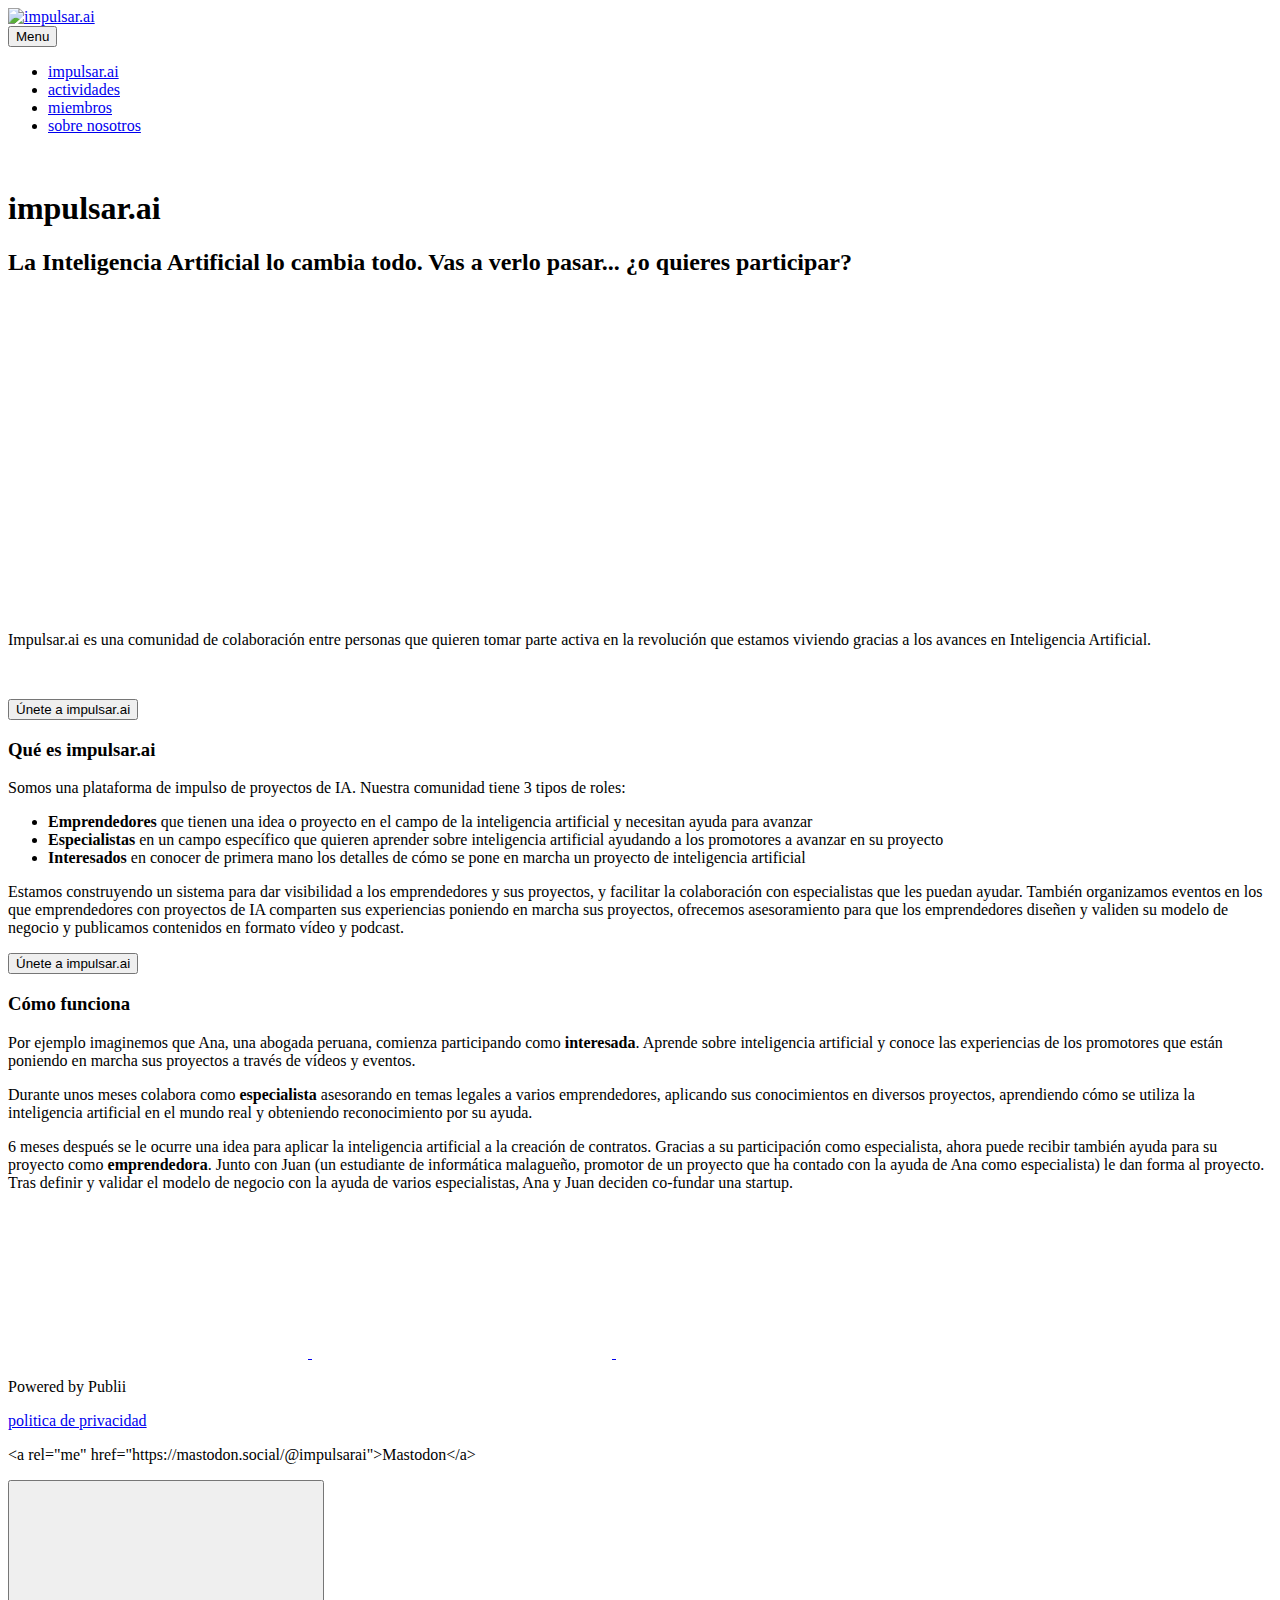
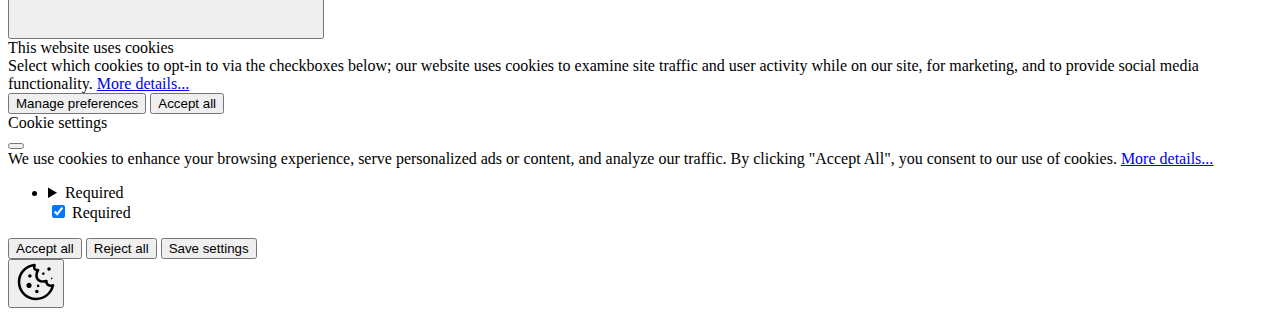
==== commit 61104c07: "Publii: update content" ====
--- a/index.html
+++ b/index.html
@@ -1,13 +1,13 @@
 <!DOCTYPE html><html lang="es"><head><meta charset="utf-8"><meta http-equiv="X-UA-Compatible" content="IE=edge"><meta name="viewport" content="width=device-width,initial-scale=1"><title>impulsar.ai</title><meta name="generator" content="Publii Open-Source CMS for Static Site"><script type="gdpr-blocker/analytics" async src="https://www.googletagmanager.com/gtag/js?id=G-EPD47FXJLC"></script><script type="gdpr-blocker/analytics">window.dataLayer = window.dataLayer || [];
 				  function gtag(){dataLayer.push(arguments);}
 				  gtag('js', new Date());
-				  gtag('config', 'G-EPD47FXJLC' );</script><link rel="canonical" href="https://impulsar.ai/"><link rel="alternate" type="application/atom+xml" href="https://impulsar.ai/feed.xml"><link rel="alternate" type="application/json" href="https://impulsar.ai/feed.json"><meta property="og:title" content="impulsar.ai"><meta property="og:site_name" content="impulsar.ai"><meta property="og:description" content=""><meta property="og:url" content="https://impulsar.ai/"><meta property="og:type" content="website"><link rel="next" href="https://impulsar.ai/page/2/"><link rel="preload" href="https://impulsar.ai/assets/dynamic/fonts/robotoflex/robotoflex.woff2" as="font" type="font/woff2" crossorigin><link rel="stylesheet" href="https://impulsar.ai/assets/css/style.css?v=302e7489606f4f6e2b100a97c5552e6d"><script type="application/ld+json">{"@context":"http://schema.org","@type":"Organization","name":"impulsar.ai","url":"https://impulsar.ai/","sameAs":["https://twitter.com/impulsarai","linkedin.com/company/impulsar-ai","https://www.youtube.com/@impulsarai"]}</script><noscript><style>img[loading] {
+				  gtag('config', 'G-EPD47FXJLC' );</script><link rel="canonical" href="https://impulsar.ai/"><link rel="alternate" type="application/atom+xml" href="https://impulsar.ai/feed.xml"><link rel="alternate" type="application/json" href="https://impulsar.ai/feed.json"><meta property="og:title" content="impulsar.ai"><meta property="og:image" content="https://impulsar.ai/media/website/logo_white.png"><meta property="og:image:width" content="436"><meta property="og:image:height" content="399"><meta property="og:site_name" content="impulsar.ai"><meta property="og:description" content=""><meta property="og:url" content="https://impulsar.ai/"><meta property="og:type" content="website"><link rel="next" href="https://impulsar.ai/page/2/"><link rel="preload" href="https://impulsar.ai/assets/dynamic/fonts/robotoflex/robotoflex.woff2" as="font" type="font/woff2" crossorigin><link rel="stylesheet" href="https://impulsar.ai/assets/css/style.css?v=302e7489606f4f6e2b100a97c5552e6d"><script type="application/ld+json">{"@context":"http://schema.org","@type":"Organization","name":"impulsar.ai","logo":"https://impulsar.ai/media/website/logo_white.png","url":"https://impulsar.ai/","sameAs":["https://twitter.com/impulsarai","linkedin.com/company/impulsar-ai","https://www.youtube.com/@impulsarai"]}</script><noscript><style>img[loading] {
                     opacity: 1;
                 }</style></noscript><script async src="https://www.googletagmanager.com/gtag/js?id=G-EPD47FXJLC"></script><script>window.dataLayer = window.dataLayer || [];
   function gtag(){dataLayer.push(arguments);}
   gtag('js', new Date());
 
-  gtag('config', 'G-EPD47FXJLC');</script></head><body><div class="site-container"><header class="top" id="js-header"><a class="logo" href="https://impulsar.ai/">impulsar.ai</a><nav class="navbar js-navbar"><button class="navbar__toggle js-toggle" aria-label="Menu" aria-haspopup="true" aria-expanded="false"><span class="navbar__toggle-box"><span class="navbar__toggle-inner">Menu</span></span></button><ul class="navbar__menu"><li><a href="https://impulsar.ai/impulsarai/" target="_self">impulsar.ai</a></li><li><a href="https://impulsar.ai/actividades/" target="_self">actividades</a></li><li><a href="https://impulsar.ai/miembros/" target="_self">miembros</a></li><li><a href="https://impulsar.ai/sobre-nosotros/" target="_self">sobre nosotros</a></li></ul></nav></header><main><article class="post"><div class="hero"><figure class="hero__image hero__image--overlay"><img src="https://impulsar.ai/media/website/DALLE-2023-11-16-18.23.43-An-isometric-view-of-a-diverse-group-of-people-in-an-artificial-intelligence-laboratory-in-landscape-format-with-a-white-background.-The-scene-inclu.png" srcset="https://impulsar.ai/media/website/responsive/DALLE-2023-11-16-18.23.43-An-isometric-view-of-a-diverse-group-of-people-in-an-artificial-intelligence-laboratory-in-landscape-format-with-a-white-background.-The-scene-inclu-xs.png 300w, https://impulsar.ai/media/website/responsive/DALLE-2023-11-16-18.23.43-An-isometric-view-of-a-diverse-group-of-people-in-an-artificial-intelligence-laboratory-in-landscape-format-with-a-white-background.-The-scene-inclu-sm.png 480w, https://impulsar.ai/media/website/responsive/DALLE-2023-11-16-18.23.43-An-isometric-view-of-a-diverse-group-of-people-in-an-artificial-intelligence-laboratory-in-landscape-format-with-a-white-background.-The-scene-inclu-md.png 768w, https://impulsar.ai/media/website/responsive/DALLE-2023-11-16-18.23.43-An-isometric-view-of-a-diverse-group-of-people-in-an-artificial-intelligence-laboratory-in-landscape-format-with-a-white-background.-The-scene-inclu-lg.png 1024w, https://impulsar.ai/media/website/responsive/DALLE-2023-11-16-18.23.43-An-isometric-view-of-a-diverse-group-of-people-in-an-artificial-intelligence-laboratory-in-landscape-format-with-a-white-background.-The-scene-inclu-xl.png 1360w, https://impulsar.ai/media/website/responsive/DALLE-2023-11-16-18.23.43-An-isometric-view-of-a-diverse-group-of-people-in-an-artificial-intelligence-laboratory-in-landscape-format-with-a-white-background.-The-scene-inclu-2xl.png 1600w" sizes="100vw" loading="eager" alt=""></figure><header class="hero__content"><div class="wrapper"><h1>impulsar.ai</h1></div></header></div><div class="wrapper post__entry"><h2>La Inteligencia Artificial lo cambia todo. Vas a verlo pasar... ¿o quieres participar?</h2><div class="post__iframe"><iframe loading="lazy" width="560" height="315" src="https://www.youtube.com/embed/YktVU4FKB0Y?si=0ERwzC9rxk3iQvNz" title="YouTube video player" frameborder="0" allow="accelerometer; autoplay; clipboard-write; encrypted-media; gyroscope; picture-in-picture; web-share" allowfullscreen="allowfullscreen"></iframe></div><p>Impulsar.ai es una comunidad de colaboración entre personas que quieren tomar parte activa en la revolución que estamos viviendo gracias a los avances en Inteligencia Artificial.</p><p> </p><div><div><div><a href="https://impulsar.ai/unete-a-impulsarai/" target="_blank" rel="noopener noreferrer"><button>Únete a impulsar.ai</button></a></div></div></div><h3>Qué es impulsar.ai</h3><p>Somos una plataforma de impulso de proyectos de IA. Nuestra comunidad tiene 3 tipos de roles:</p><ul><li><strong>Emprendedores </strong>que tienen una idea o proyecto en el campo de la inteligencia artificial y necesitan ayuda para avanzar</li><li><strong>Especialistas </strong>en un campo específico que quieren aprender sobre inteligencia artificial ayudando a los promotores a avanzar en su proyecto</li><li><strong>Interesados</strong> en conocer de primera mano los detalles de cómo se pone en marcha un proyecto de inteligencia artificial</li></ul><p>Estamos construyendo un sistema para dar visibilidad a los emprendedores y sus proyectos, y facilitar la colaboración con especialistas que les puedan ayudar. También organizamos eventos en los que emprendedores con proyectos de IA comparten sus experiencias poniendo en marcha sus proyectos, ofrecemos asesoramiento para que los emprendedores diseñen y validen su modelo de negocio y publicamos contenidos en formato vídeo y podcast.</p><p><a href="https://impulsar.ai/unete-a-impulsarai/" target="_blank" rel="noopener noreferrer"><button>Únete a impulsar.ai</button></a></p><h3>Cómo funciona</h3><p>Por ejemplo imaginemos que Ana, una abogada peruana, comienza participando como <strong>interesada</strong>. Aprende sobre inteligencia artificial y conoce las experiencias de los promotores que están poniendo en marcha sus proyectos a través de vídeos y eventos.</p><p>Durante unos meses colabora como <strong>especialista </strong>asesorando en temas legales a varios emprendedores, aplicando sus conocimientos en diversos proyectos, aprendiendo cómo se utiliza la inteligencia artificial en el mundo real y obteniendo reconocimiento por su ayuda.</p><p>6 meses después se le ocurre una idea para aplicar la inteligencia artificial a la creación de contratos. Gracias a su participación como especialista, ahora puede recibir también ayuda para su proyecto como <strong>emprendedora</strong>. Junto con Juan (un estudiante de informática malagueño, promotor de un proyecto que ha contado con la ayuda de Ana como especialista) le dan forma al proyecto. Tras definir y validar el modelo de negocio con la ayuda de varios especialistas, Ana y Juan deciden co-fundar una startup.</p></div></article></main><footer class="footer"><div class="footer__social"><a href="https://twitter.com/impulsarai" aria-label="Twitter"><svg><use xlink:href="https://impulsar.ai/assets/svg/svg-map.svg#twitter"/></svg> </a><a href="linkedin.com/company/impulsar-ai" aria-label="LinkedIn"><svg><use xlink:href="https://impulsar.ai/assets/svg/svg-map.svg#linkedin"/></svg> </a><a href="https://www.youtube.com/@impulsarai" aria-label="Youtube"><svg><use xlink:href="https://impulsar.ai/assets/svg/svg-map.svg#youtube"/></svg></a></div><div class="footer__copyright"><p>Powered by Publii</p><p><a href="https://impulsar.ai/politica-de-privacidad-de-impulsarai/" title="politica de privacidad" target="_blank" rel="noopener">politica de privacidad</a></p></div><button onclick="backToTopFunction()" id="backToTop" class="footer__bttop" aria-label="Back to top" title="Back to top"><svg><use xlink:href="https://impulsar.ai/assets/svg/svg-map.svg#toparrow"/></svg></button></footer></div><script defer="defer" src="https://impulsar.ai/assets/js/scripts.min.js?v=f47c11534595205f20935f0db2a62a85"></script><script>window.publiiThemeMenuConfig={mobileMenuMode:'sidebar',animationSpeed:300,submenuWidth: 'auto',doubleClickTime:500,mobileMenuExpandableSubmenus:true,relatedContainerForOverlayMenuSelector:'.top'};</script><script>var images = document.querySelectorAll('img[loading]');
+  gtag('config', 'G-EPD47FXJLC');</script></head><body><div class="site-container"><header class="top" id="js-header"><a class="logo" href="https://impulsar.ai/"><img src="https://impulsar.ai/media/website/logo_white.png" alt="impulsar.ai" width="436" height="399"></a><nav class="navbar js-navbar"><button class="navbar__toggle js-toggle" aria-label="Menu" aria-haspopup="true" aria-expanded="false"><span class="navbar__toggle-box"><span class="navbar__toggle-inner">Menu</span></span></button><ul class="navbar__menu"><li><a href="https://impulsar.ai/impulsarai/" target="_self">impulsar.ai</a></li><li><a href="https://impulsar.ai/actividades/" target="_self">actividades</a></li><li><a href="https://impulsar.ai/miembros/" target="_self">miembros</a></li><li><a href="https://impulsar.ai/sobre-nosotros/" target="_self">sobre nosotros</a></li></ul></nav></header><main><article class="post"><div class="hero"><figure class="hero__image hero__image--overlay"><img src="https://impulsar.ai/media/website/DALLE-2023-11-16-18.23.43-An-isometric-view-of-a-diverse-group-of-people-in-an-artificial-intelligence-laboratory-in-landscape-format-with-a-white-background.-The-scene-inclu.png" srcset="https://impulsar.ai/media/website/responsive/DALLE-2023-11-16-18.23.43-An-isometric-view-of-a-diverse-group-of-people-in-an-artificial-intelligence-laboratory-in-landscape-format-with-a-white-background.-The-scene-inclu-xs.png 300w, https://impulsar.ai/media/website/responsive/DALLE-2023-11-16-18.23.43-An-isometric-view-of-a-diverse-group-of-people-in-an-artificial-intelligence-laboratory-in-landscape-format-with-a-white-background.-The-scene-inclu-sm.png 480w, https://impulsar.ai/media/website/responsive/DALLE-2023-11-16-18.23.43-An-isometric-view-of-a-diverse-group-of-people-in-an-artificial-intelligence-laboratory-in-landscape-format-with-a-white-background.-The-scene-inclu-md.png 768w, https://impulsar.ai/media/website/responsive/DALLE-2023-11-16-18.23.43-An-isometric-view-of-a-diverse-group-of-people-in-an-artificial-intelligence-laboratory-in-landscape-format-with-a-white-background.-The-scene-inclu-lg.png 1024w, https://impulsar.ai/media/website/responsive/DALLE-2023-11-16-18.23.43-An-isometric-view-of-a-diverse-group-of-people-in-an-artificial-intelligence-laboratory-in-landscape-format-with-a-white-background.-The-scene-inclu-xl.png 1360w, https://impulsar.ai/media/website/responsive/DALLE-2023-11-16-18.23.43-An-isometric-view-of-a-diverse-group-of-people-in-an-artificial-intelligence-laboratory-in-landscape-format-with-a-white-background.-The-scene-inclu-2xl.png 1600w" sizes="100vw" loading="eager" alt=""></figure><header class="hero__content"><div class="wrapper"><h1>impulsar.ai</h1></div></header></div><div class="wrapper post__entry"><h2>La Inteligencia Artificial lo cambia todo. Vas a verlo pasar... ¿o quieres participar?</h2><div class="post__iframe"><iframe loading="lazy" width="560" height="315" src="https://www.youtube.com/embed/YktVU4FKB0Y?si=0ERwzC9rxk3iQvNz" title="YouTube video player" frameborder="0" allow="accelerometer; autoplay; clipboard-write; encrypted-media; gyroscope; picture-in-picture; web-share" allowfullscreen="allowfullscreen"></iframe></div><p>Impulsar.ai es una comunidad de colaboración entre personas que quieren tomar parte activa en la revolución que estamos viviendo gracias a los avances en Inteligencia Artificial.</p><p> </p><div><div><div><a href="https://impulsar.ai/unete-a-impulsarai/" target="_blank" rel="noopener noreferrer"><button>Únete a impulsar.ai</button></a></div></div></div><h3>Qué es impulsar.ai</h3><p>Somos una plataforma de impulso de proyectos de IA. Nuestra comunidad tiene 3 tipos de roles:</p><ul><li><strong>Emprendedores </strong>que tienen una idea o proyecto en el campo de la inteligencia artificial y necesitan ayuda para avanzar</li><li><strong>Especialistas </strong>en un campo específico que quieren aprender sobre inteligencia artificial ayudando a los promotores a avanzar en su proyecto</li><li><strong>Interesados</strong> en conocer de primera mano los detalles de cómo se pone en marcha un proyecto de inteligencia artificial</li></ul><p>Estamos construyendo un sistema para dar visibilidad a los emprendedores y sus proyectos, y facilitar la colaboración con especialistas que les puedan ayudar. También organizamos eventos en los que emprendedores con proyectos de IA comparten sus experiencias poniendo en marcha sus proyectos, ofrecemos asesoramiento para que los emprendedores diseñen y validen su modelo de negocio y publicamos contenidos en formato vídeo y podcast.</p><p><a href="https://impulsar.ai/unete-a-impulsarai/" target="_blank" rel="noopener noreferrer"><button>Únete a impulsar.ai</button></a></p><h3>Cómo funciona</h3><p>Por ejemplo imaginemos que Ana, una abogada peruana, comienza participando como <strong>interesada</strong>. Aprende sobre inteligencia artificial y conoce las experiencias de los promotores que están poniendo en marcha sus proyectos a través de vídeos y eventos.</p><p>Durante unos meses colabora como <strong>especialista </strong>asesorando en temas legales a varios emprendedores, aplicando sus conocimientos en diversos proyectos, aprendiendo cómo se utiliza la inteligencia artificial en el mundo real y obteniendo reconocimiento por su ayuda.</p><p>6 meses después se le ocurre una idea para aplicar la inteligencia artificial a la creación de contratos. Gracias a su participación como especialista, ahora puede recibir también ayuda para su proyecto como <strong>emprendedora</strong>. Junto con Juan (un estudiante de informática malagueño, promotor de un proyecto que ha contado con la ayuda de Ana como especialista) le dan forma al proyecto. Tras definir y validar el modelo de negocio con la ayuda de varios especialistas, Ana y Juan deciden co-fundar una startup.</p></div></article></main><footer class="footer"><div class="footer__social"><a href="https://twitter.com/impulsarai" aria-label="Twitter"><svg><use xlink:href="https://impulsar.ai/assets/svg/svg-map.svg#twitter"/></svg> </a><a href="linkedin.com/company/impulsar-ai" aria-label="LinkedIn"><svg><use xlink:href="https://impulsar.ai/assets/svg/svg-map.svg#linkedin"/></svg> </a><a href="https://www.youtube.com/@impulsarai" aria-label="Youtube"><svg><use xlink:href="https://impulsar.ai/assets/svg/svg-map.svg#youtube"/></svg></a></div><div class="footer__copyright"><p>Powered by Publii</p><p><a href="https://impulsar.ai/politica-de-privacidad-de-impulsarai/" title="politica de privacidad" target="_blank" rel="noopener">politica de privacidad</a></p><p>&lt;a rel="me" href="https://mastodon.social/@impulsarai"&gt;Mastodon&lt;/a&gt;</p></div><button onclick="backToTopFunction()" id="backToTop" class="footer__bttop" aria-label="Back to top" title="Back to top"><svg><use xlink:href="https://impulsar.ai/assets/svg/svg-map.svg#toparrow"/></svg></button></footer></div><script defer="defer" src="https://impulsar.ai/assets/js/scripts.min.js?v=f47c11534595205f20935f0db2a62a85"></script><script>window.publiiThemeMenuConfig={mobileMenuMode:'sidebar',animationSpeed:300,submenuWidth: 'auto',doubleClickTime:500,mobileMenuExpandableSubmenus:true,relatedContainerForOverlayMenuSelector:'.top'};</script><script>var images = document.querySelectorAll('img[loading]');
         for (var i = 0; i < images.length; i++) {
             if (images[i].complete) {
                 images[i].classList.add('is-loaded');
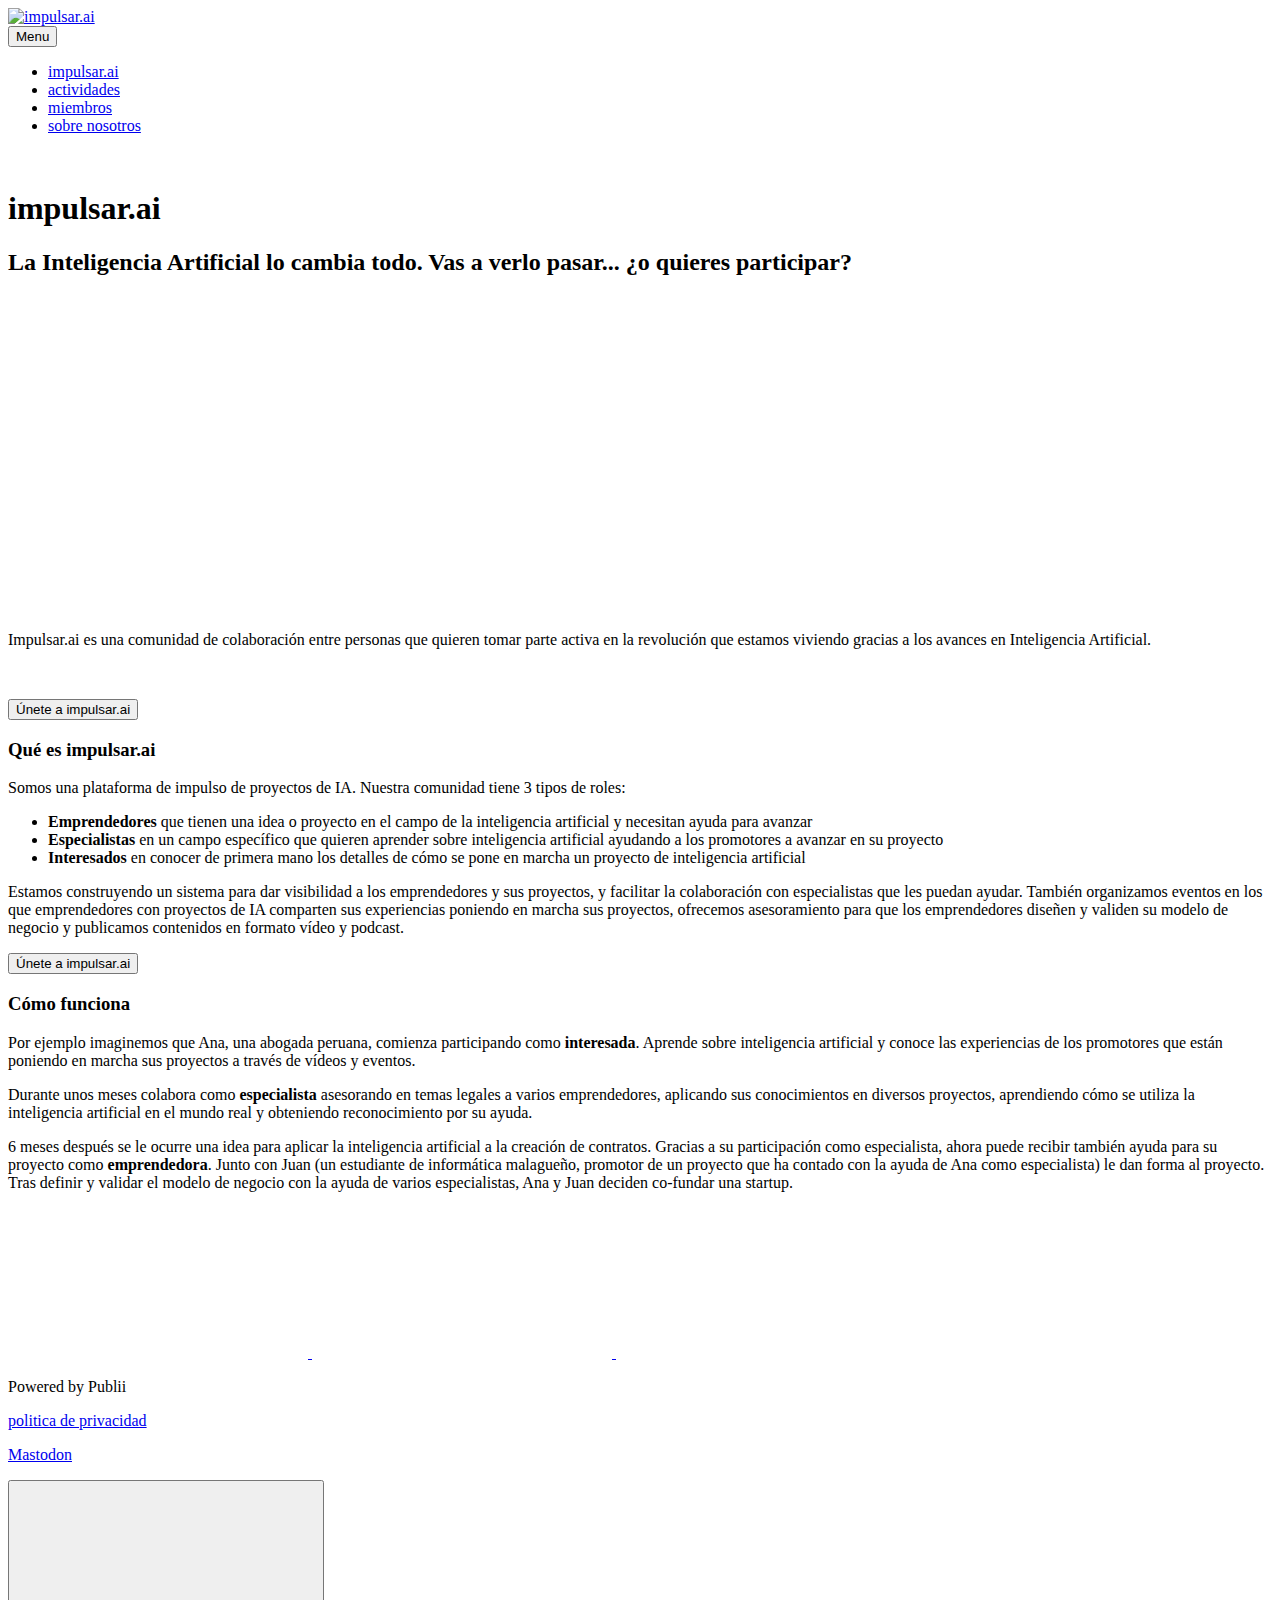
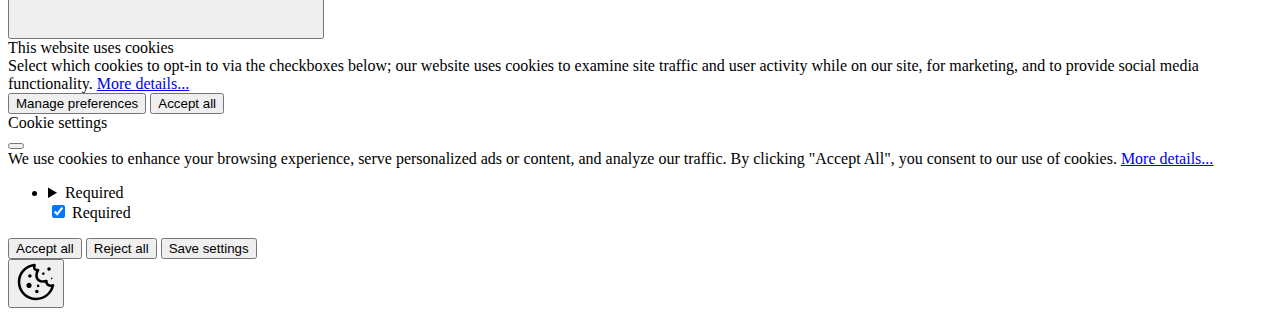
==== commit ca3f8316: "Publii: update content" ====
--- a/index.html
+++ b/index.html
@@ -7,7 +7,7 @@
   function gtag(){dataLayer.push(arguments);}
   gtag('js', new Date());
 
-  gtag('config', 'G-EPD47FXJLC');</script></head><body><div class="site-container"><header class="top" id="js-header"><a class="logo" href="https://impulsar.ai/"><img src="https://impulsar.ai/media/website/logo_white.png" alt="impulsar.ai" width="436" height="399"></a><nav class="navbar js-navbar"><button class="navbar__toggle js-toggle" aria-label="Menu" aria-haspopup="true" aria-expanded="false"><span class="navbar__toggle-box"><span class="navbar__toggle-inner">Menu</span></span></button><ul class="navbar__menu"><li><a href="https://impulsar.ai/impulsarai/" target="_self">impulsar.ai</a></li><li><a href="https://impulsar.ai/actividades/" target="_self">actividades</a></li><li><a href="https://impulsar.ai/miembros/" target="_self">miembros</a></li><li><a href="https://impulsar.ai/sobre-nosotros/" target="_self">sobre nosotros</a></li></ul></nav></header><main><article class="post"><div class="hero"><figure class="hero__image hero__image--overlay"><img src="https://impulsar.ai/media/website/DALLE-2023-11-16-18.23.43-An-isometric-view-of-a-diverse-group-of-people-in-an-artificial-intelligence-laboratory-in-landscape-format-with-a-white-background.-The-scene-inclu.png" srcset="https://impulsar.ai/media/website/responsive/DALLE-2023-11-16-18.23.43-An-isometric-view-of-a-diverse-group-of-people-in-an-artificial-intelligence-laboratory-in-landscape-format-with-a-white-background.-The-scene-inclu-xs.png 300w, https://impulsar.ai/media/website/responsive/DALLE-2023-11-16-18.23.43-An-isometric-view-of-a-diverse-group-of-people-in-an-artificial-intelligence-laboratory-in-landscape-format-with-a-white-background.-The-scene-inclu-sm.png 480w, https://impulsar.ai/media/website/responsive/DALLE-2023-11-16-18.23.43-An-isometric-view-of-a-diverse-group-of-people-in-an-artificial-intelligence-laboratory-in-landscape-format-with-a-white-background.-The-scene-inclu-md.png 768w, https://impulsar.ai/media/website/responsive/DALLE-2023-11-16-18.23.43-An-isometric-view-of-a-diverse-group-of-people-in-an-artificial-intelligence-laboratory-in-landscape-format-with-a-white-background.-The-scene-inclu-lg.png 1024w, https://impulsar.ai/media/website/responsive/DALLE-2023-11-16-18.23.43-An-isometric-view-of-a-diverse-group-of-people-in-an-artificial-intelligence-laboratory-in-landscape-format-with-a-white-background.-The-scene-inclu-xl.png 1360w, https://impulsar.ai/media/website/responsive/DALLE-2023-11-16-18.23.43-An-isometric-view-of-a-diverse-group-of-people-in-an-artificial-intelligence-laboratory-in-landscape-format-with-a-white-background.-The-scene-inclu-2xl.png 1600w" sizes="100vw" loading="eager" alt=""></figure><header class="hero__content"><div class="wrapper"><h1>impulsar.ai</h1></div></header></div><div class="wrapper post__entry"><h2>La Inteligencia Artificial lo cambia todo. Vas a verlo pasar... ¿o quieres participar?</h2><div class="post__iframe"><iframe loading="lazy" width="560" height="315" src="https://www.youtube.com/embed/YktVU4FKB0Y?si=0ERwzC9rxk3iQvNz" title="YouTube video player" frameborder="0" allow="accelerometer; autoplay; clipboard-write; encrypted-media; gyroscope; picture-in-picture; web-share" allowfullscreen="allowfullscreen"></iframe></div><p>Impulsar.ai es una comunidad de colaboración entre personas que quieren tomar parte activa en la revolución que estamos viviendo gracias a los avances en Inteligencia Artificial.</p><p> </p><div><div><div><a href="https://impulsar.ai/unete-a-impulsarai/" target="_blank" rel="noopener noreferrer"><button>Únete a impulsar.ai</button></a></div></div></div><h3>Qué es impulsar.ai</h3><p>Somos una plataforma de impulso de proyectos de IA. Nuestra comunidad tiene 3 tipos de roles:</p><ul><li><strong>Emprendedores </strong>que tienen una idea o proyecto en el campo de la inteligencia artificial y necesitan ayuda para avanzar</li><li><strong>Especialistas </strong>en un campo específico que quieren aprender sobre inteligencia artificial ayudando a los promotores a avanzar en su proyecto</li><li><strong>Interesados</strong> en conocer de primera mano los detalles de cómo se pone en marcha un proyecto de inteligencia artificial</li></ul><p>Estamos construyendo un sistema para dar visibilidad a los emprendedores y sus proyectos, y facilitar la colaboración con especialistas que les puedan ayudar. También organizamos eventos en los que emprendedores con proyectos de IA comparten sus experiencias poniendo en marcha sus proyectos, ofrecemos asesoramiento para que los emprendedores diseñen y validen su modelo de negocio y publicamos contenidos en formato vídeo y podcast.</p><p><a href="https://impulsar.ai/unete-a-impulsarai/" target="_blank" rel="noopener noreferrer"><button>Únete a impulsar.ai</button></a></p><h3>Cómo funciona</h3><p>Por ejemplo imaginemos que Ana, una abogada peruana, comienza participando como <strong>interesada</strong>. Aprende sobre inteligencia artificial y conoce las experiencias de los promotores que están poniendo en marcha sus proyectos a través de vídeos y eventos.</p><p>Durante unos meses colabora como <strong>especialista </strong>asesorando en temas legales a varios emprendedores, aplicando sus conocimientos en diversos proyectos, aprendiendo cómo se utiliza la inteligencia artificial en el mundo real y obteniendo reconocimiento por su ayuda.</p><p>6 meses después se le ocurre una idea para aplicar la inteligencia artificial a la creación de contratos. Gracias a su participación como especialista, ahora puede recibir también ayuda para su proyecto como <strong>emprendedora</strong>. Junto con Juan (un estudiante de informática malagueño, promotor de un proyecto que ha contado con la ayuda de Ana como especialista) le dan forma al proyecto. Tras definir y validar el modelo de negocio con la ayuda de varios especialistas, Ana y Juan deciden co-fundar una startup.</p></div></article></main><footer class="footer"><div class="footer__social"><a href="https://twitter.com/impulsarai" aria-label="Twitter"><svg><use xlink:href="https://impulsar.ai/assets/svg/svg-map.svg#twitter"/></svg> </a><a href="linkedin.com/company/impulsar-ai" aria-label="LinkedIn"><svg><use xlink:href="https://impulsar.ai/assets/svg/svg-map.svg#linkedin"/></svg> </a><a href="https://www.youtube.com/@impulsarai" aria-label="Youtube"><svg><use xlink:href="https://impulsar.ai/assets/svg/svg-map.svg#youtube"/></svg></a></div><div class="footer__copyright"><p>Powered by Publii</p><p><a href="https://impulsar.ai/politica-de-privacidad-de-impulsarai/" title="politica de privacidad" target="_blank" rel="noopener">politica de privacidad</a></p><p>&lt;a rel="me" href="https://mastodon.social/@impulsarai"&gt;Mastodon&lt;/a&gt;</p></div><button onclick="backToTopFunction()" id="backToTop" class="footer__bttop" aria-label="Back to top" title="Back to top"><svg><use xlink:href="https://impulsar.ai/assets/svg/svg-map.svg#toparrow"/></svg></button></footer></div><script defer="defer" src="https://impulsar.ai/assets/js/scripts.min.js?v=f47c11534595205f20935f0db2a62a85"></script><script>window.publiiThemeMenuConfig={mobileMenuMode:'sidebar',animationSpeed:300,submenuWidth: 'auto',doubleClickTime:500,mobileMenuExpandableSubmenus:true,relatedContainerForOverlayMenuSelector:'.top'};</script><script>var images = document.querySelectorAll('img[loading]');
+  gtag('config', 'G-EPD47FXJLC');</script></head><body><div class="site-container"><header class="top" id="js-header"><a class="logo" href="https://impulsar.ai/"><img src="https://impulsar.ai/media/website/logo_white.png" alt="impulsar.ai" width="436" height="399"></a><nav class="navbar js-navbar"><button class="navbar__toggle js-toggle" aria-label="Menu" aria-haspopup="true" aria-expanded="false"><span class="navbar__toggle-box"><span class="navbar__toggle-inner">Menu</span></span></button><ul class="navbar__menu"><li><a href="https://impulsar.ai/impulsarai/" target="_self">impulsar.ai</a></li><li><a href="https://impulsar.ai/actividades/" target="_self">actividades</a></li><li><a href="https://impulsar.ai/miembros/" target="_self">miembros</a></li><li><a href="https://impulsar.ai/sobre-nosotros/" target="_self">sobre nosotros</a></li></ul></nav></header><main><article class="post"><div class="hero"><figure class="hero__image hero__image--overlay"><img src="https://impulsar.ai/media/website/DALLE-2023-11-16-18.23.43-An-isometric-view-of-a-diverse-group-of-people-in-an-artificial-intelligence-laboratory-in-landscape-format-with-a-white-background.-The-scene-inclu.png" srcset="https://impulsar.ai/media/website/responsive/DALLE-2023-11-16-18.23.43-An-isometric-view-of-a-diverse-group-of-people-in-an-artificial-intelligence-laboratory-in-landscape-format-with-a-white-background.-The-scene-inclu-xs.png 300w, https://impulsar.ai/media/website/responsive/DALLE-2023-11-16-18.23.43-An-isometric-view-of-a-diverse-group-of-people-in-an-artificial-intelligence-laboratory-in-landscape-format-with-a-white-background.-The-scene-inclu-sm.png 480w, https://impulsar.ai/media/website/responsive/DALLE-2023-11-16-18.23.43-An-isometric-view-of-a-diverse-group-of-people-in-an-artificial-intelligence-laboratory-in-landscape-format-with-a-white-background.-The-scene-inclu-md.png 768w, https://impulsar.ai/media/website/responsive/DALLE-2023-11-16-18.23.43-An-isometric-view-of-a-diverse-group-of-people-in-an-artificial-intelligence-laboratory-in-landscape-format-with-a-white-background.-The-scene-inclu-lg.png 1024w, https://impulsar.ai/media/website/responsive/DALLE-2023-11-16-18.23.43-An-isometric-view-of-a-diverse-group-of-people-in-an-artificial-intelligence-laboratory-in-landscape-format-with-a-white-background.-The-scene-inclu-xl.png 1360w, https://impulsar.ai/media/website/responsive/DALLE-2023-11-16-18.23.43-An-isometric-view-of-a-diverse-group-of-people-in-an-artificial-intelligence-laboratory-in-landscape-format-with-a-white-background.-The-scene-inclu-2xl.png 1600w" sizes="100vw" loading="eager" alt=""></figure><header class="hero__content"><div class="wrapper"><h1>impulsar.ai</h1></div></header></div><div class="wrapper post__entry"><h2>La Inteligencia Artificial lo cambia todo. Vas a verlo pasar... ¿o quieres participar?</h2><div class="post__iframe"><iframe loading="lazy" width="560" height="315" src="https://www.youtube.com/embed/YktVU4FKB0Y?si=0ERwzC9rxk3iQvNz" title="YouTube video player" frameborder="0" allow="accelerometer; autoplay; clipboard-write; encrypted-media; gyroscope; picture-in-picture; web-share" allowfullscreen="allowfullscreen"></iframe></div><p>Impulsar.ai es una comunidad de colaboración entre personas que quieren tomar parte activa en la revolución que estamos viviendo gracias a los avances en Inteligencia Artificial.</p><p> </p><div><div><div><a href="https://impulsar.ai/unete-a-impulsarai/" target="_blank" rel="noopener noreferrer"><button>Únete a impulsar.ai</button></a></div></div></div><h3>Qué es impulsar.ai</h3><p>Somos una plataforma de impulso de proyectos de IA. Nuestra comunidad tiene 3 tipos de roles:</p><ul><li><strong>Emprendedores </strong>que tienen una idea o proyecto en el campo de la inteligencia artificial y necesitan ayuda para avanzar</li><li><strong>Especialistas </strong>en un campo específico que quieren aprender sobre inteligencia artificial ayudando a los promotores a avanzar en su proyecto</li><li><strong>Interesados</strong> en conocer de primera mano los detalles de cómo se pone en marcha un proyecto de inteligencia artificial</li></ul><p>Estamos construyendo un sistema para dar visibilidad a los emprendedores y sus proyectos, y facilitar la colaboración con especialistas que les puedan ayudar. También organizamos eventos en los que emprendedores con proyectos de IA comparten sus experiencias poniendo en marcha sus proyectos, ofrecemos asesoramiento para que los emprendedores diseñen y validen su modelo de negocio y publicamos contenidos en formato vídeo y podcast.</p><p><a href="https://impulsar.ai/unete-a-impulsarai/" target="_blank" rel="noopener noreferrer"><button>Únete a impulsar.ai</button></a></p><h3>Cómo funciona</h3><p>Por ejemplo imaginemos que Ana, una abogada peruana, comienza participando como <strong>interesada</strong>. Aprende sobre inteligencia artificial y conoce las experiencias de los promotores que están poniendo en marcha sus proyectos a través de vídeos y eventos.</p><p>Durante unos meses colabora como <strong>especialista </strong>asesorando en temas legales a varios emprendedores, aplicando sus conocimientos en diversos proyectos, aprendiendo cómo se utiliza la inteligencia artificial en el mundo real y obteniendo reconocimiento por su ayuda.</p><p>6 meses después se le ocurre una idea para aplicar la inteligencia artificial a la creación de contratos. Gracias a su participación como especialista, ahora puede recibir también ayuda para su proyecto como <strong>emprendedora</strong>. Junto con Juan (un estudiante de informática malagueño, promotor de un proyecto que ha contado con la ayuda de Ana como especialista) le dan forma al proyecto. Tras definir y validar el modelo de negocio con la ayuda de varios especialistas, Ana y Juan deciden co-fundar una startup.</p></div></article></main><footer class="footer"><div class="footer__social"><a href="https://twitter.com/impulsarai" aria-label="Twitter"><svg><use xlink:href="https://impulsar.ai/assets/svg/svg-map.svg#twitter"/></svg> </a><a href="linkedin.com/company/impulsar-ai" aria-label="LinkedIn"><svg><use xlink:href="https://impulsar.ai/assets/svg/svg-map.svg#linkedin"/></svg> </a><a href="https://www.youtube.com/@impulsarai" aria-label="Youtube"><svg><use xlink:href="https://impulsar.ai/assets/svg/svg-map.svg#youtube"/></svg></a></div><div class="footer__copyright"><p>Powered by Publii</p><p><a href="https://impulsar.ai/politica-de-privacidad-de-impulsarai/" title="politica de privacidad" target="_blank" rel="noopener">politica de privacidad</a></p><p><a rel="me" href="https://mastodon.social/@impulsarai">Mastodon</a></p></div><button onclick="backToTopFunction()" id="backToTop" class="footer__bttop" aria-label="Back to top" title="Back to top"><svg><use xlink:href="https://impulsar.ai/assets/svg/svg-map.svg#toparrow"/></svg></button></footer></div><script defer="defer" src="https://impulsar.ai/assets/js/scripts.min.js?v=f47c11534595205f20935f0db2a62a85"></script><script>window.publiiThemeMenuConfig={mobileMenuMode:'sidebar',animationSpeed:300,submenuWidth: 'auto',doubleClickTime:500,mobileMenuExpandableSubmenus:true,relatedContainerForOverlayMenuSelector:'.top'};</script><script>var images = document.querySelectorAll('img[loading]');
         for (var i = 0; i < images.length; i++) {
             if (images[i].complete) {
                 images[i].classList.add('is-loaded');
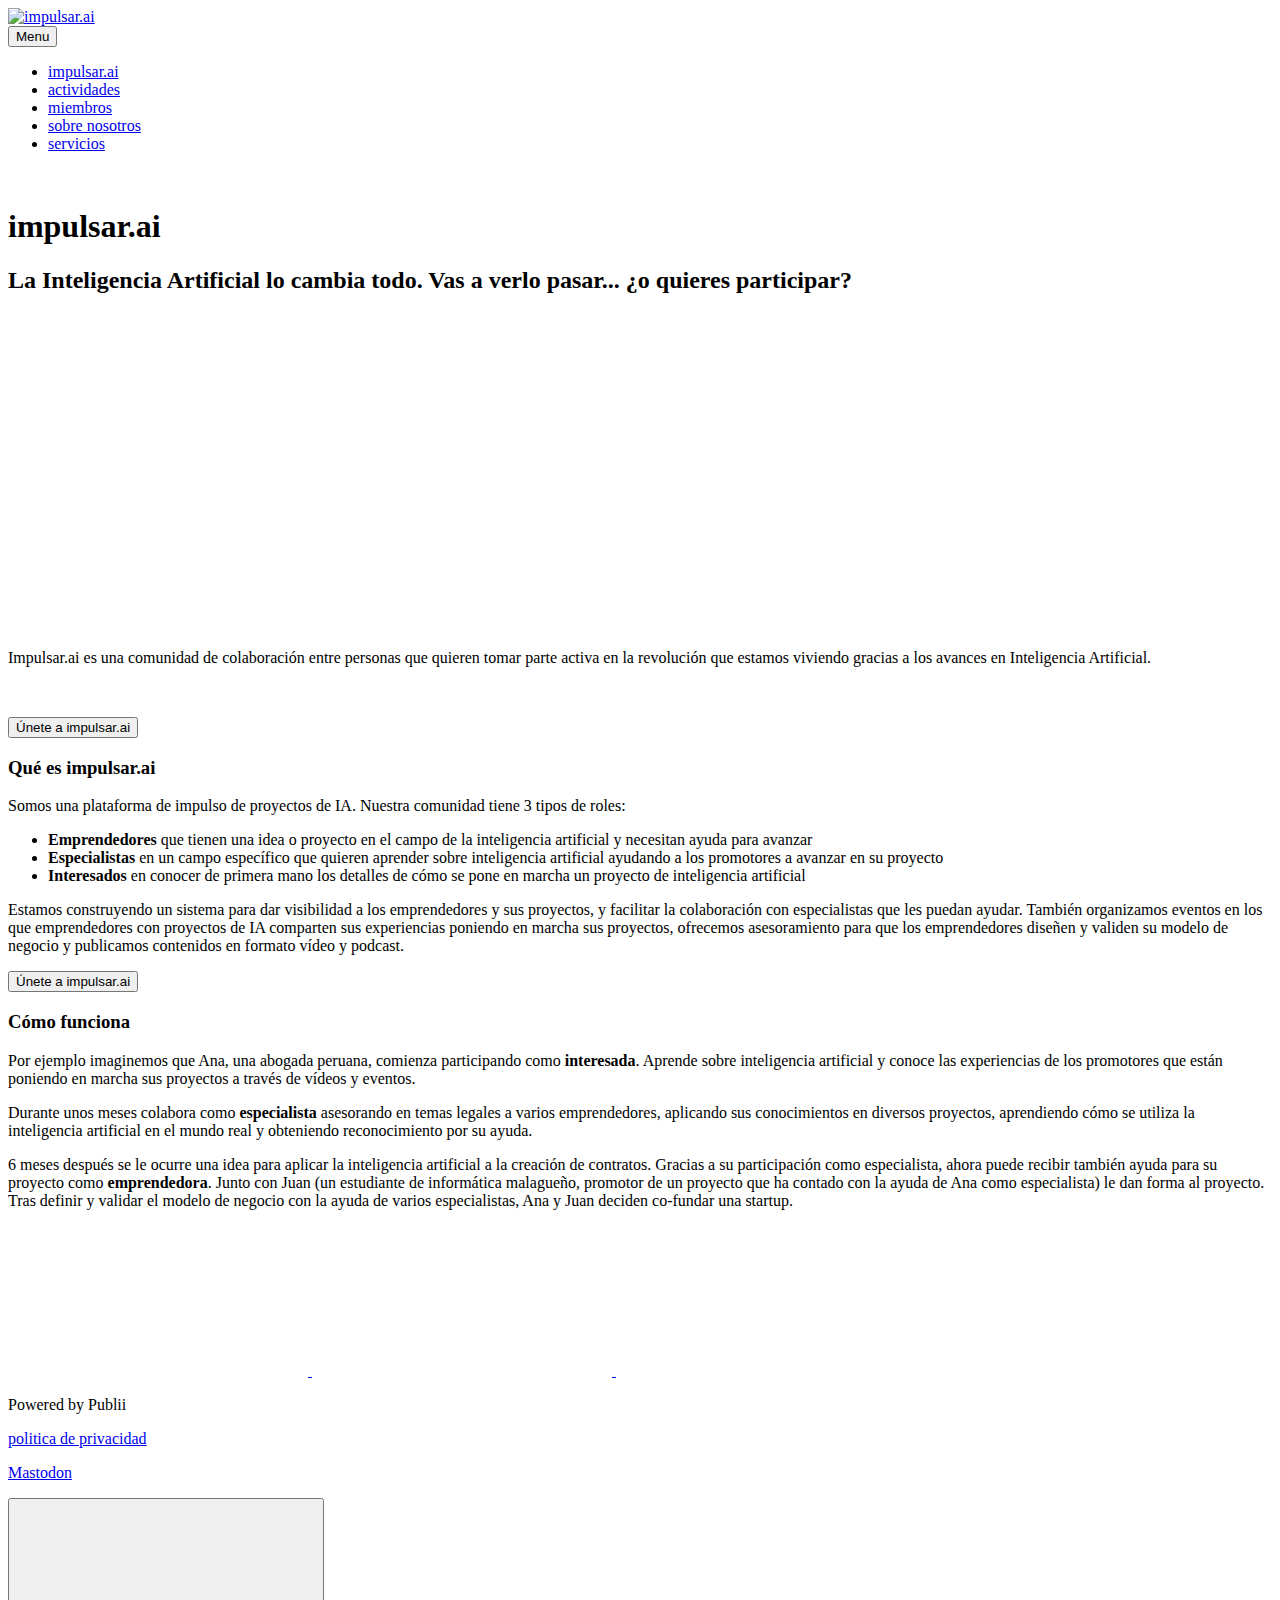
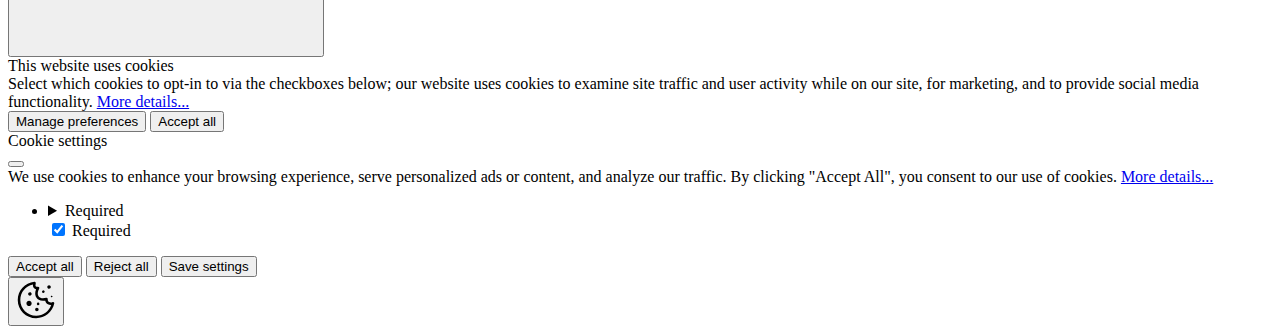
==== commit 2238daa1: "Publii: update content" ====
--- a/index.html
+++ b/index.html
@@ -1,13 +1,13 @@
 <!DOCTYPE html><html lang="es"><head><meta charset="utf-8"><meta http-equiv="X-UA-Compatible" content="IE=edge"><meta name="viewport" content="width=device-width,initial-scale=1"><title>impulsar.ai</title><meta name="generator" content="Publii Open-Source CMS for Static Site"><script type="gdpr-blocker/analytics" async src="https://www.googletagmanager.com/gtag/js?id=G-EPD47FXJLC"></script><script type="gdpr-blocker/analytics">window.dataLayer = window.dataLayer || [];
 				  function gtag(){dataLayer.push(arguments);}
 				  gtag('js', new Date());
-				  gtag('config', 'G-EPD47FXJLC' );</script><link rel="canonical" href="https://impulsar.ai/"><link rel="alternate" type="application/atom+xml" href="https://impulsar.ai/feed.xml"><link rel="alternate" type="application/json" href="https://impulsar.ai/feed.json"><meta property="og:title" content="impulsar.ai"><meta property="og:image" content="https://impulsar.ai/media/website/logo_white.png"><meta property="og:image:width" content="436"><meta property="og:image:height" content="399"><meta property="og:site_name" content="impulsar.ai"><meta property="og:description" content=""><meta property="og:url" content="https://impulsar.ai/"><meta property="og:type" content="website"><link rel="next" href="https://impulsar.ai/page/2/"><link rel="preload" href="https://impulsar.ai/assets/dynamic/fonts/robotoflex/robotoflex.woff2" as="font" type="font/woff2" crossorigin><link rel="stylesheet" href="https://impulsar.ai/assets/css/style.css?v=302e7489606f4f6e2b100a97c5552e6d"><script type="application/ld+json">{"@context":"http://schema.org","@type":"Organization","name":"impulsar.ai","logo":"https://impulsar.ai/media/website/logo_white.png","url":"https://impulsar.ai/","sameAs":["https://twitter.com/impulsarai","linkedin.com/company/impulsar-ai","https://www.youtube.com/@impulsarai"]}</script><noscript><style>img[loading] {
+				  gtag('config', 'G-EPD47FXJLC' );</script><link rel="canonical" href="https://impulsar.ai/"><link rel="alternate" type="application/atom+xml" href="https://impulsar.ai/feed.xml"><link rel="alternate" type="application/json" href="https://impulsar.ai/feed.json"><meta property="og:title" content="impulsar.ai"><meta property="og:image" content="https://impulsar.ai/media/website/logo_white.png"><meta property="og:image:width" content="436"><meta property="og:image:height" content="399"><meta property="og:site_name" content="impulsar.ai"><meta property="og:description" content=""><meta property="og:url" content="https://impulsar.ai/"><meta property="og:type" content="website"><link rel="next" href="https://impulsar.ai/page/2/"><link rel="preload" href="https://impulsar.ai/assets/dynamic/fonts/robotoflex/robotoflex.woff2" as="font" type="font/woff2" crossorigin><link rel="stylesheet" href="https://impulsar.ai/assets/css/style.css?v=302e7489606f4f6e2b100a97c5552e6d"><script type="application/ld+json">{"@context":"http://schema.org","@type":"Organization","name":"impulsar.ai","logo":"https://impulsar.ai/media/website/logo_white.png","url":"https://impulsar.ai/","sameAs":["https://twitter.com/impulsarai","https://linkedin.com/company/impulsar-ai","https://www.youtube.com/@impulsarai"]}</script><noscript><style>img[loading] {
                     opacity: 1;
                 }</style></noscript><script async src="https://www.googletagmanager.com/gtag/js?id=G-EPD47FXJLC"></script><script>window.dataLayer = window.dataLayer || [];
   function gtag(){dataLayer.push(arguments);}
   gtag('js', new Date());
 
-  gtag('config', 'G-EPD47FXJLC');</script></head><body><div class="site-container"><header class="top" id="js-header"><a class="logo" href="https://impulsar.ai/"><img src="https://impulsar.ai/media/website/logo_white.png" alt="impulsar.ai" width="436" height="399"></a><nav class="navbar js-navbar"><button class="navbar__toggle js-toggle" aria-label="Menu" aria-haspopup="true" aria-expanded="false"><span class="navbar__toggle-box"><span class="navbar__toggle-inner">Menu</span></span></button><ul class="navbar__menu"><li><a href="https://impulsar.ai/impulsarai/" target="_self">impulsar.ai</a></li><li><a href="https://impulsar.ai/actividades/" target="_self">actividades</a></li><li><a href="https://impulsar.ai/miembros/" target="_self">miembros</a></li><li><a href="https://impulsar.ai/sobre-nosotros/" target="_self">sobre nosotros</a></li></ul></nav></header><main><article class="post"><div class="hero"><figure class="hero__image hero__image--overlay"><img src="https://impulsar.ai/media/website/DALLE-2023-11-16-18.23.43-An-isometric-view-of-a-diverse-group-of-people-in-an-artificial-intelligence-laboratory-in-landscape-format-with-a-white-background.-The-scene-inclu.png" srcset="https://impulsar.ai/media/website/responsive/DALLE-2023-11-16-18.23.43-An-isometric-view-of-a-diverse-group-of-people-in-an-artificial-intelligence-laboratory-in-landscape-format-with-a-white-background.-The-scene-inclu-xs.png 300w, https://impulsar.ai/media/website/responsive/DALLE-2023-11-16-18.23.43-An-isometric-view-of-a-diverse-group-of-people-in-an-artificial-intelligence-laboratory-in-landscape-format-with-a-white-background.-The-scene-inclu-sm.png 480w, https://impulsar.ai/media/website/responsive/DALLE-2023-11-16-18.23.43-An-isometric-view-of-a-diverse-group-of-people-in-an-artificial-intelligence-laboratory-in-landscape-format-with-a-white-background.-The-scene-inclu-md.png 768w, https://impulsar.ai/media/website/responsive/DALLE-2023-11-16-18.23.43-An-isometric-view-of-a-diverse-group-of-people-in-an-artificial-intelligence-laboratory-in-landscape-format-with-a-white-background.-The-scene-inclu-lg.png 1024w, https://impulsar.ai/media/website/responsive/DALLE-2023-11-16-18.23.43-An-isometric-view-of-a-diverse-group-of-people-in-an-artificial-intelligence-laboratory-in-landscape-format-with-a-white-background.-The-scene-inclu-xl.png 1360w, https://impulsar.ai/media/website/responsive/DALLE-2023-11-16-18.23.43-An-isometric-view-of-a-diverse-group-of-people-in-an-artificial-intelligence-laboratory-in-landscape-format-with-a-white-background.-The-scene-inclu-2xl.png 1600w" sizes="100vw" loading="eager" alt=""></figure><header class="hero__content"><div class="wrapper"><h1>impulsar.ai</h1></div></header></div><div class="wrapper post__entry"><h2>La Inteligencia Artificial lo cambia todo. Vas a verlo pasar... ¿o quieres participar?</h2><div class="post__iframe"><iframe loading="lazy" width="560" height="315" src="https://www.youtube.com/embed/YktVU4FKB0Y?si=0ERwzC9rxk3iQvNz" title="YouTube video player" frameborder="0" allow="accelerometer; autoplay; clipboard-write; encrypted-media; gyroscope; picture-in-picture; web-share" allowfullscreen="allowfullscreen"></iframe></div><p>Impulsar.ai es una comunidad de colaboración entre personas que quieren tomar parte activa en la revolución que estamos viviendo gracias a los avances en Inteligencia Artificial.</p><p> </p><div><div><div><a href="https://impulsar.ai/unete-a-impulsarai/" target="_blank" rel="noopener noreferrer"><button>Únete a impulsar.ai</button></a></div></div></div><h3>Qué es impulsar.ai</h3><p>Somos una plataforma de impulso de proyectos de IA. Nuestra comunidad tiene 3 tipos de roles:</p><ul><li><strong>Emprendedores </strong>que tienen una idea o proyecto en el campo de la inteligencia artificial y necesitan ayuda para avanzar</li><li><strong>Especialistas </strong>en un campo específico que quieren aprender sobre inteligencia artificial ayudando a los promotores a avanzar en su proyecto</li><li><strong>Interesados</strong> en conocer de primera mano los detalles de cómo se pone en marcha un proyecto de inteligencia artificial</li></ul><p>Estamos construyendo un sistema para dar visibilidad a los emprendedores y sus proyectos, y facilitar la colaboración con especialistas que les puedan ayudar. También organizamos eventos en los que emprendedores con proyectos de IA comparten sus experiencias poniendo en marcha sus proyectos, ofrecemos asesoramiento para que los emprendedores diseñen y validen su modelo de negocio y publicamos contenidos en formato vídeo y podcast.</p><p><a href="https://impulsar.ai/unete-a-impulsarai/" target="_blank" rel="noopener noreferrer"><button>Únete a impulsar.ai</button></a></p><h3>Cómo funciona</h3><p>Por ejemplo imaginemos que Ana, una abogada peruana, comienza participando como <strong>interesada</strong>. Aprende sobre inteligencia artificial y conoce las experiencias de los promotores que están poniendo en marcha sus proyectos a través de vídeos y eventos.</p><p>Durante unos meses colabora como <strong>especialista </strong>asesorando en temas legales a varios emprendedores, aplicando sus conocimientos en diversos proyectos, aprendiendo cómo se utiliza la inteligencia artificial en el mundo real y obteniendo reconocimiento por su ayuda.</p><p>6 meses después se le ocurre una idea para aplicar la inteligencia artificial a la creación de contratos. Gracias a su participación como especialista, ahora puede recibir también ayuda para su proyecto como <strong>emprendedora</strong>. Junto con Juan (un estudiante de informática malagueño, promotor de un proyecto que ha contado con la ayuda de Ana como especialista) le dan forma al proyecto. Tras definir y validar el modelo de negocio con la ayuda de varios especialistas, Ana y Juan deciden co-fundar una startup.</p></div></article></main><footer class="footer"><div class="footer__social"><a href="https://twitter.com/impulsarai" aria-label="Twitter"><svg><use xlink:href="https://impulsar.ai/assets/svg/svg-map.svg#twitter"/></svg> </a><a href="linkedin.com/company/impulsar-ai" aria-label="LinkedIn"><svg><use xlink:href="https://impulsar.ai/assets/svg/svg-map.svg#linkedin"/></svg> </a><a href="https://www.youtube.com/@impulsarai" aria-label="Youtube"><svg><use xlink:href="https://impulsar.ai/assets/svg/svg-map.svg#youtube"/></svg></a></div><div class="footer__copyright"><p>Powered by Publii</p><p><a href="https://impulsar.ai/politica-de-privacidad-de-impulsarai/" title="politica de privacidad" target="_blank" rel="noopener">politica de privacidad</a></p><p><a rel="me" href="https://mastodon.social/@impulsarai">Mastodon</a></p></div><button onclick="backToTopFunction()" id="backToTop" class="footer__bttop" aria-label="Back to top" title="Back to top"><svg><use xlink:href="https://impulsar.ai/assets/svg/svg-map.svg#toparrow"/></svg></button></footer></div><script defer="defer" src="https://impulsar.ai/assets/js/scripts.min.js?v=f47c11534595205f20935f0db2a62a85"></script><script>window.publiiThemeMenuConfig={mobileMenuMode:'sidebar',animationSpeed:300,submenuWidth: 'auto',doubleClickTime:500,mobileMenuExpandableSubmenus:true,relatedContainerForOverlayMenuSelector:'.top'};</script><script>var images = document.querySelectorAll('img[loading]');
+  gtag('config', 'G-EPD47FXJLC');</script></head><body><div class="site-container"><header class="top" id="js-header"><a class="logo" href="https://impulsar.ai/"><img src="https://impulsar.ai/media/website/logo_white.png" alt="impulsar.ai" width="436" height="399"></a><nav class="navbar js-navbar"><button class="navbar__toggle js-toggle" aria-label="Menu" aria-haspopup="true" aria-expanded="false"><span class="navbar__toggle-box"><span class="navbar__toggle-inner">Menu</span></span></button><ul class="navbar__menu"><li><a href="https://impulsar.ai/impulsarai/" target="_self">impulsar.ai</a></li><li><a href="https://impulsar.ai/actividades/" target="_self">actividades</a></li><li><a href="https://impulsar.ai/miembros/" target="_self">miembros</a></li><li><a href="https://impulsar.ai/sobre-nosotros/" target="_self">sobre nosotros</a></li><li><a href="https://impulsar.ai/servicios/" target="_self">servicios</a></li></ul></nav></header><main><article class="post"><div class="hero"><figure class="hero__image hero__image--overlay"><img src="https://impulsar.ai/media/website/DALLE-2023-11-16-18.23.43-An-isometric-view-of-a-diverse-group-of-people-in-an-artificial-intelligence-laboratory-in-landscape-format-with-a-white-background.-The-scene-inclu.png" srcset="https://impulsar.ai/media/website/responsive/DALLE-2023-11-16-18.23.43-An-isometric-view-of-a-diverse-group-of-people-in-an-artificial-intelligence-laboratory-in-landscape-format-with-a-white-background.-The-scene-inclu-xs.png 300w, https://impulsar.ai/media/website/responsive/DALLE-2023-11-16-18.23.43-An-isometric-view-of-a-diverse-group-of-people-in-an-artificial-intelligence-laboratory-in-landscape-format-with-a-white-background.-The-scene-inclu-sm.png 480w, https://impulsar.ai/media/website/responsive/DALLE-2023-11-16-18.23.43-An-isometric-view-of-a-diverse-group-of-people-in-an-artificial-intelligence-laboratory-in-landscape-format-with-a-white-background.-The-scene-inclu-md.png 768w, https://impulsar.ai/media/website/responsive/DALLE-2023-11-16-18.23.43-An-isometric-view-of-a-diverse-group-of-people-in-an-artificial-intelligence-laboratory-in-landscape-format-with-a-white-background.-The-scene-inclu-lg.png 1024w, https://impulsar.ai/media/website/responsive/DALLE-2023-11-16-18.23.43-An-isometric-view-of-a-diverse-group-of-people-in-an-artificial-intelligence-laboratory-in-landscape-format-with-a-white-background.-The-scene-inclu-xl.png 1360w, https://impulsar.ai/media/website/responsive/DALLE-2023-11-16-18.23.43-An-isometric-view-of-a-diverse-group-of-people-in-an-artificial-intelligence-laboratory-in-landscape-format-with-a-white-background.-The-scene-inclu-2xl.png 1600w" sizes="100vw" loading="eager" alt=""></figure><header class="hero__content"><div class="wrapper"><h1>impulsar.ai</h1></div></header></div><div class="wrapper post__entry"><h2>La Inteligencia Artificial lo cambia todo. Vas a verlo pasar... ¿o quieres participar?</h2><div class="post__iframe"><iframe loading="lazy" width="560" height="315" src="https://www.youtube.com/embed/YktVU4FKB0Y?si=0ERwzC9rxk3iQvNz" title="YouTube video player" frameborder="0" allow="accelerometer; autoplay; clipboard-write; encrypted-media; gyroscope; picture-in-picture; web-share" allowfullscreen="allowfullscreen"></iframe></div><p>Impulsar.ai es una comunidad de colaboración entre personas que quieren tomar parte activa en la revolución que estamos viviendo gracias a los avances en Inteligencia Artificial.</p><p> </p><div><div><div><a href="https://impulsar.ai/unete-a-impulsarai/" target="_blank" rel="noopener noreferrer"><button>Únete a impulsar.ai</button></a></div></div></div><h3>Qué es impulsar.ai</h3><p>Somos una plataforma de impulso de proyectos de IA. Nuestra comunidad tiene 3 tipos de roles:</p><ul><li><strong>Emprendedores </strong>que tienen una idea o proyecto en el campo de la inteligencia artificial y necesitan ayuda para avanzar</li><li><strong>Especialistas </strong>en un campo específico que quieren aprender sobre inteligencia artificial ayudando a los promotores a avanzar en su proyecto</li><li><strong>Interesados</strong> en conocer de primera mano los detalles de cómo se pone en marcha un proyecto de inteligencia artificial</li></ul><p>Estamos construyendo un sistema para dar visibilidad a los emprendedores y sus proyectos, y facilitar la colaboración con especialistas que les puedan ayudar. También organizamos eventos en los que emprendedores con proyectos de IA comparten sus experiencias poniendo en marcha sus proyectos, ofrecemos asesoramiento para que los emprendedores diseñen y validen su modelo de negocio y publicamos contenidos en formato vídeo y podcast.</p><p><a href="https://impulsar.ai/unete-a-impulsarai/" target="_blank" rel="noopener noreferrer"><button>Únete a impulsar.ai</button></a></p><h3>Cómo funciona</h3><p>Por ejemplo imaginemos que Ana, una abogada peruana, comienza participando como <strong>interesada</strong>. Aprende sobre inteligencia artificial y conoce las experiencias de los promotores que están poniendo en marcha sus proyectos a través de vídeos y eventos.</p><p>Durante unos meses colabora como <strong>especialista </strong>asesorando en temas legales a varios emprendedores, aplicando sus conocimientos en diversos proyectos, aprendiendo cómo se utiliza la inteligencia artificial en el mundo real y obteniendo reconocimiento por su ayuda.</p><p>6 meses después se le ocurre una idea para aplicar la inteligencia artificial a la creación de contratos. Gracias a su participación como especialista, ahora puede recibir también ayuda para su proyecto como <strong>emprendedora</strong>. Junto con Juan (un estudiante de informática malagueño, promotor de un proyecto que ha contado con la ayuda de Ana como especialista) le dan forma al proyecto. Tras definir y validar el modelo de negocio con la ayuda de varios especialistas, Ana y Juan deciden co-fundar una startup.</p></div></article></main><footer class="footer"><div class="footer__social"><a href="https://twitter.com/impulsarai" aria-label="Twitter"><svg><use xlink:href="https://impulsar.ai/assets/svg/svg-map.svg#twitter"/></svg> </a><a href="https://linkedin.com/company/impulsar-ai" aria-label="LinkedIn"><svg><use xlink:href="https://impulsar.ai/assets/svg/svg-map.svg#linkedin"/></svg> </a><a href="https://www.youtube.com/@impulsarai" aria-label="Youtube"><svg><use xlink:href="https://impulsar.ai/assets/svg/svg-map.svg#youtube"/></svg></a></div><div class="footer__copyright"><p>Powered by Publii</p><p><a href="https://impulsar.ai/politica-de-privacidad-de-impulsarai/" title="politica de privacidad" target="_blank" rel="noopener">politica de privacidad</a></p><p><a rel="me" href="https://mastodon.social/@impulsarai">Mastodon</a></p></div><button onclick="backToTopFunction()" id="backToTop" class="footer__bttop" aria-label="Back to top" title="Back to top"><svg><use xlink:href="https://impulsar.ai/assets/svg/svg-map.svg#toparrow"/></svg></button></footer></div><script defer="defer" src="https://impulsar.ai/assets/js/scripts.min.js?v=f47c11534595205f20935f0db2a62a85"></script><script>window.publiiThemeMenuConfig={mobileMenuMode:'sidebar',animationSpeed:300,submenuWidth: 'auto',doubleClickTime:500,mobileMenuExpandableSubmenus:true,relatedContainerForOverlayMenuSelector:'.top'};</script><script>var images = document.querySelectorAll('img[loading]');
         for (var i = 0; i < images.length; i++) {
             if (images[i].complete) {
                 images[i].classList.add('is-loaded');
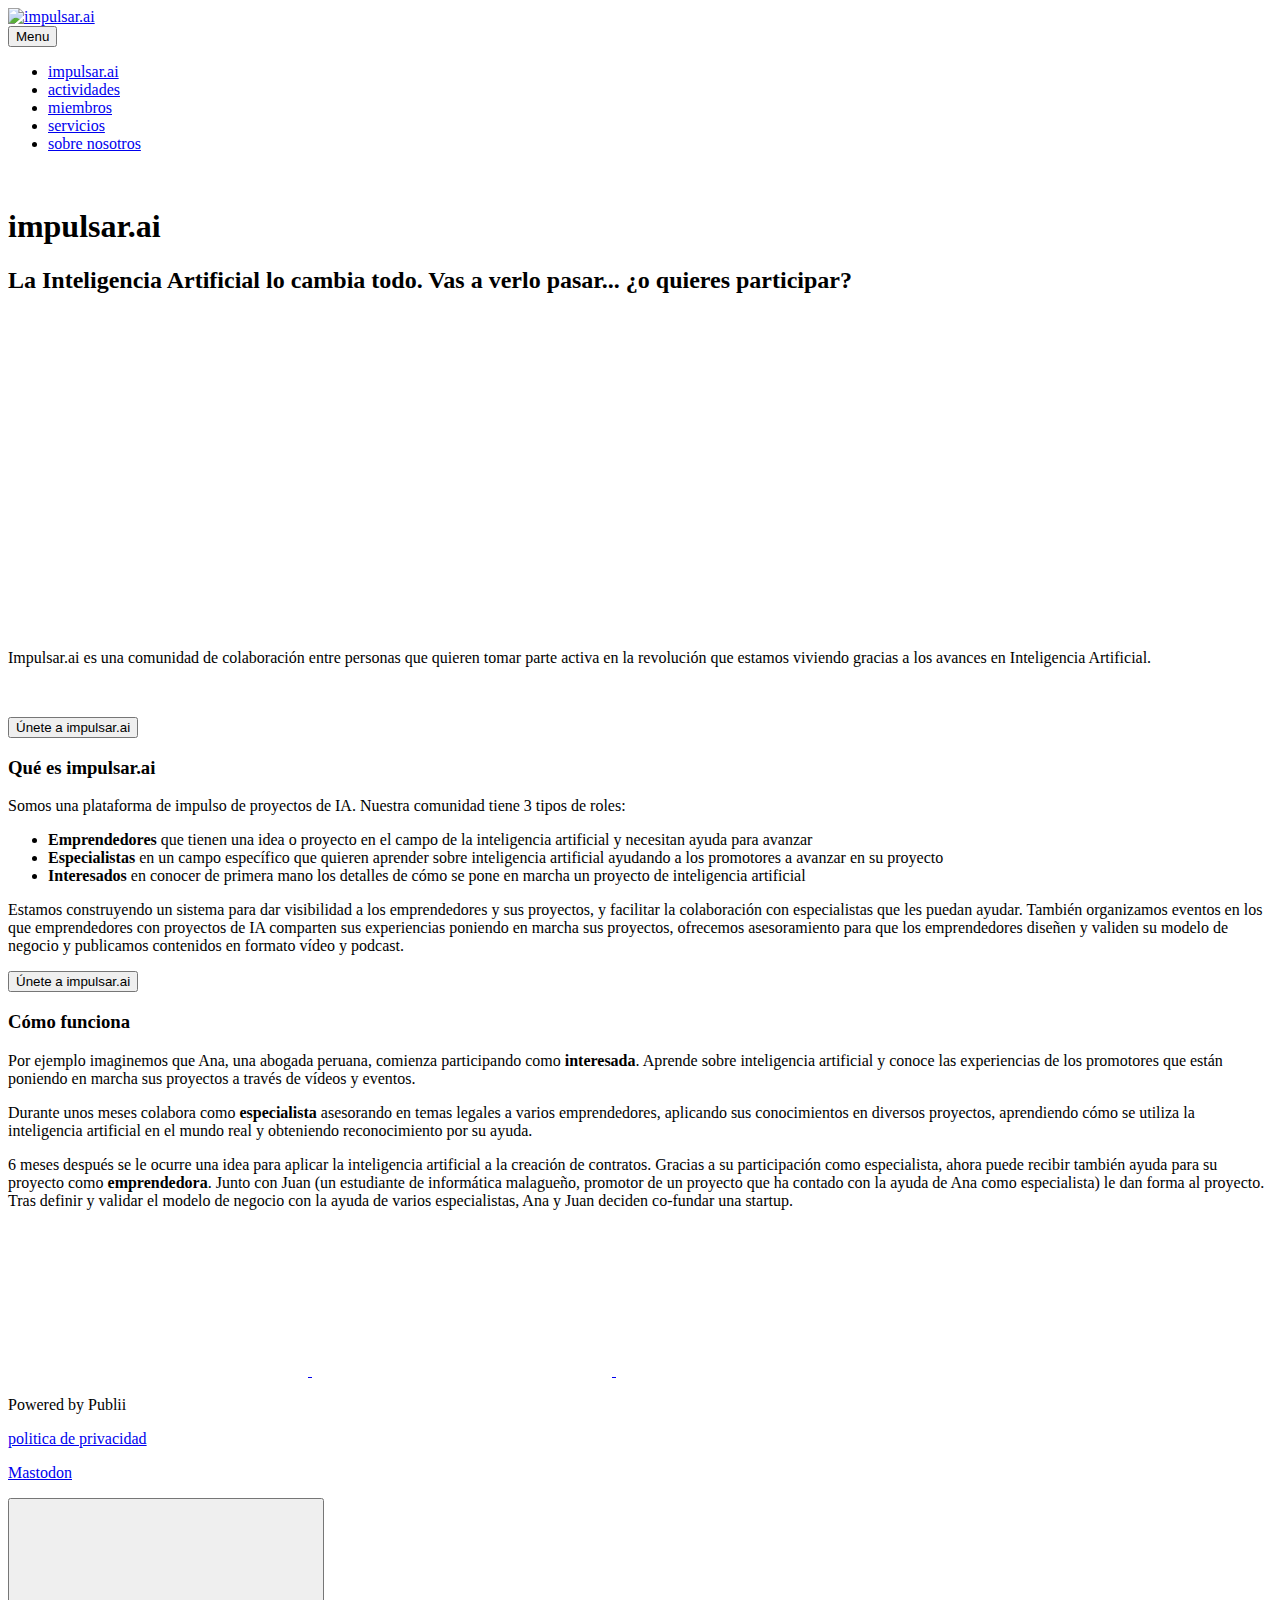
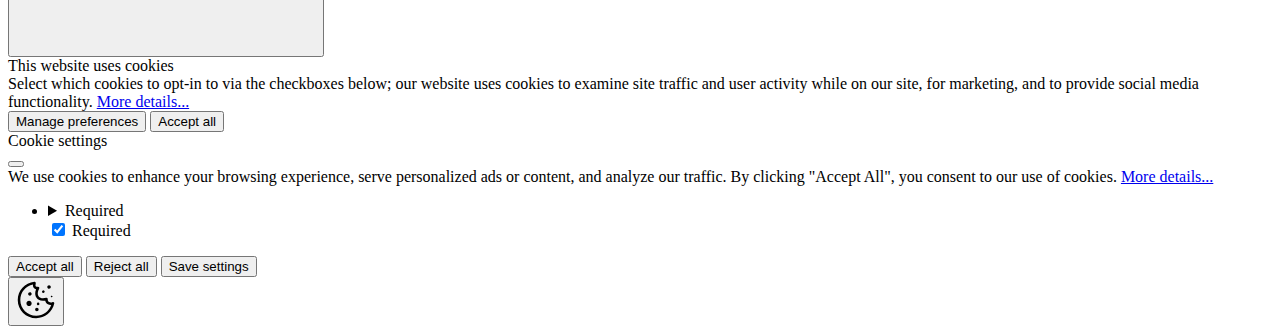
==== commit 2c5fc028: "Publii: update content" ====
--- a/index.html
+++ b/index.html
@@ -7,7 +7,7 @@
   function gtag(){dataLayer.push(arguments);}
   gtag('js', new Date());
 
-  gtag('config', 'G-EPD47FXJLC');</script></head><body><div class="site-container"><header class="top" id="js-header"><a class="logo" href="https://impulsar.ai/"><img src="https://impulsar.ai/media/website/logo_white.png" alt="impulsar.ai" width="436" height="399"></a><nav class="navbar js-navbar"><button class="navbar__toggle js-toggle" aria-label="Menu" aria-haspopup="true" aria-expanded="false"><span class="navbar__toggle-box"><span class="navbar__toggle-inner">Menu</span></span></button><ul class="navbar__menu"><li><a href="https://impulsar.ai/impulsarai/" target="_self">impulsar.ai</a></li><li><a href="https://impulsar.ai/actividades/" target="_self">actividades</a></li><li><a href="https://impulsar.ai/miembros/" target="_self">miembros</a></li><li><a href="https://impulsar.ai/sobre-nosotros/" target="_self">sobre nosotros</a></li><li><a href="https://impulsar.ai/servicios/" target="_self">servicios</a></li></ul></nav></header><main><article class="post"><div class="hero"><figure class="hero__image hero__image--overlay"><img src="https://impulsar.ai/media/website/DALLE-2023-11-16-18.23.43-An-isometric-view-of-a-diverse-group-of-people-in-an-artificial-intelligence-laboratory-in-landscape-format-with-a-white-background.-The-scene-inclu.png" srcset="https://impulsar.ai/media/website/responsive/DALLE-2023-11-16-18.23.43-An-isometric-view-of-a-diverse-group-of-people-in-an-artificial-intelligence-laboratory-in-landscape-format-with-a-white-background.-The-scene-inclu-xs.png 300w, https://impulsar.ai/media/website/responsive/DALLE-2023-11-16-18.23.43-An-isometric-view-of-a-diverse-group-of-people-in-an-artificial-intelligence-laboratory-in-landscape-format-with-a-white-background.-The-scene-inclu-sm.png 480w, https://impulsar.ai/media/website/responsive/DALLE-2023-11-16-18.23.43-An-isometric-view-of-a-diverse-group-of-people-in-an-artificial-intelligence-laboratory-in-landscape-format-with-a-white-background.-The-scene-inclu-md.png 768w, https://impulsar.ai/media/website/responsive/DALLE-2023-11-16-18.23.43-An-isometric-view-of-a-diverse-group-of-people-in-an-artificial-intelligence-laboratory-in-landscape-format-with-a-white-background.-The-scene-inclu-lg.png 1024w, https://impulsar.ai/media/website/responsive/DALLE-2023-11-16-18.23.43-An-isometric-view-of-a-diverse-group-of-people-in-an-artificial-intelligence-laboratory-in-landscape-format-with-a-white-background.-The-scene-inclu-xl.png 1360w, https://impulsar.ai/media/website/responsive/DALLE-2023-11-16-18.23.43-An-isometric-view-of-a-diverse-group-of-people-in-an-artificial-intelligence-laboratory-in-landscape-format-with-a-white-background.-The-scene-inclu-2xl.png 1600w" sizes="100vw" loading="eager" alt=""></figure><header class="hero__content"><div class="wrapper"><h1>impulsar.ai</h1></div></header></div><div class="wrapper post__entry"><h2>La Inteligencia Artificial lo cambia todo. Vas a verlo pasar... ¿o quieres participar?</h2><div class="post__iframe"><iframe loading="lazy" width="560" height="315" src="https://www.youtube.com/embed/YktVU4FKB0Y?si=0ERwzC9rxk3iQvNz" title="YouTube video player" frameborder="0" allow="accelerometer; autoplay; clipboard-write; encrypted-media; gyroscope; picture-in-picture; web-share" allowfullscreen="allowfullscreen"></iframe></div><p>Impulsar.ai es una comunidad de colaboración entre personas que quieren tomar parte activa en la revolución que estamos viviendo gracias a los avances en Inteligencia Artificial.</p><p> </p><div><div><div><a href="https://impulsar.ai/unete-a-impulsarai/" target="_blank" rel="noopener noreferrer"><button>Únete a impulsar.ai</button></a></div></div></div><h3>Qué es impulsar.ai</h3><p>Somos una plataforma de impulso de proyectos de IA. Nuestra comunidad tiene 3 tipos de roles:</p><ul><li><strong>Emprendedores </strong>que tienen una idea o proyecto en el campo de la inteligencia artificial y necesitan ayuda para avanzar</li><li><strong>Especialistas </strong>en un campo específico que quieren aprender sobre inteligencia artificial ayudando a los promotores a avanzar en su proyecto</li><li><strong>Interesados</strong> en conocer de primera mano los detalles de cómo se pone en marcha un proyecto de inteligencia artificial</li></ul><p>Estamos construyendo un sistema para dar visibilidad a los emprendedores y sus proyectos, y facilitar la colaboración con especialistas que les puedan ayudar. También organizamos eventos en los que emprendedores con proyectos de IA comparten sus experiencias poniendo en marcha sus proyectos, ofrecemos asesoramiento para que los emprendedores diseñen y validen su modelo de negocio y publicamos contenidos en formato vídeo y podcast.</p><p><a href="https://impulsar.ai/unete-a-impulsarai/" target="_blank" rel="noopener noreferrer"><button>Únete a impulsar.ai</button></a></p><h3>Cómo funciona</h3><p>Por ejemplo imaginemos que Ana, una abogada peruana, comienza participando como <strong>interesada</strong>. Aprende sobre inteligencia artificial y conoce las experiencias de los promotores que están poniendo en marcha sus proyectos a través de vídeos y eventos.</p><p>Durante unos meses colabora como <strong>especialista </strong>asesorando en temas legales a varios emprendedores, aplicando sus conocimientos en diversos proyectos, aprendiendo cómo se utiliza la inteligencia artificial en el mundo real y obteniendo reconocimiento por su ayuda.</p><p>6 meses después se le ocurre una idea para aplicar la inteligencia artificial a la creación de contratos. Gracias a su participación como especialista, ahora puede recibir también ayuda para su proyecto como <strong>emprendedora</strong>. Junto con Juan (un estudiante de informática malagueño, promotor de un proyecto que ha contado con la ayuda de Ana como especialista) le dan forma al proyecto. Tras definir y validar el modelo de negocio con la ayuda de varios especialistas, Ana y Juan deciden co-fundar una startup.</p></div></article></main><footer class="footer"><div class="footer__social"><a href="https://twitter.com/impulsarai" aria-label="Twitter"><svg><use xlink:href="https://impulsar.ai/assets/svg/svg-map.svg#twitter"/></svg> </a><a href="https://linkedin.com/company/impulsar-ai" aria-label="LinkedIn"><svg><use xlink:href="https://impulsar.ai/assets/svg/svg-map.svg#linkedin"/></svg> </a><a href="https://www.youtube.com/@impulsarai" aria-label="Youtube"><svg><use xlink:href="https://impulsar.ai/assets/svg/svg-map.svg#youtube"/></svg></a></div><div class="footer__copyright"><p>Powered by Publii</p><p><a href="https://impulsar.ai/politica-de-privacidad-de-impulsarai/" title="politica de privacidad" target="_blank" rel="noopener">politica de privacidad</a></p><p><a rel="me" href="https://mastodon.social/@impulsarai">Mastodon</a></p></div><button onclick="backToTopFunction()" id="backToTop" class="footer__bttop" aria-label="Back to top" title="Back to top"><svg><use xlink:href="https://impulsar.ai/assets/svg/svg-map.svg#toparrow"/></svg></button></footer></div><script defer="defer" src="https://impulsar.ai/assets/js/scripts.min.js?v=f47c11534595205f20935f0db2a62a85"></script><script>window.publiiThemeMenuConfig={mobileMenuMode:'sidebar',animationSpeed:300,submenuWidth: 'auto',doubleClickTime:500,mobileMenuExpandableSubmenus:true,relatedContainerForOverlayMenuSelector:'.top'};</script><script>var images = document.querySelectorAll('img[loading]');
+  gtag('config', 'G-EPD47FXJLC');</script></head><body><div class="site-container"><header class="top" id="js-header"><a class="logo" href="https://impulsar.ai/"><img src="https://impulsar.ai/media/website/logo_white.png" alt="impulsar.ai" width="436" height="399"></a><nav class="navbar js-navbar"><button class="navbar__toggle js-toggle" aria-label="Menu" aria-haspopup="true" aria-expanded="false"><span class="navbar__toggle-box"><span class="navbar__toggle-inner">Menu</span></span></button><ul class="navbar__menu"><li><a href="https://impulsar.ai/impulsarai/" target="_self">impulsar.ai</a></li><li><a href="https://impulsar.ai/actividades/" target="_self">actividades</a></li><li><a href="https://impulsar.ai/miembros/" target="_self">miembros</a></li><li><a href="https://impulsar.ai/servicios/" target="_self">servicios</a></li><li><a href="https://impulsar.ai/sobre-nosotros/" target="_self">sobre nosotros</a></li></ul></nav></header><main><article class="post"><div class="hero"><figure class="hero__image hero__image--overlay"><img src="https://impulsar.ai/media/website/DALLE-2023-11-16-18.23.43-An-isometric-view-of-a-diverse-group-of-people-in-an-artificial-intelligence-laboratory-in-landscape-format-with-a-white-background.-The-scene-inclu.png" srcset="https://impulsar.ai/media/website/responsive/DALLE-2023-11-16-18.23.43-An-isometric-view-of-a-diverse-group-of-people-in-an-artificial-intelligence-laboratory-in-landscape-format-with-a-white-background.-The-scene-inclu-xs.png 300w, https://impulsar.ai/media/website/responsive/DALLE-2023-11-16-18.23.43-An-isometric-view-of-a-diverse-group-of-people-in-an-artificial-intelligence-laboratory-in-landscape-format-with-a-white-background.-The-scene-inclu-sm.png 480w, https://impulsar.ai/media/website/responsive/DALLE-2023-11-16-18.23.43-An-isometric-view-of-a-diverse-group-of-people-in-an-artificial-intelligence-laboratory-in-landscape-format-with-a-white-background.-The-scene-inclu-md.png 768w, https://impulsar.ai/media/website/responsive/DALLE-2023-11-16-18.23.43-An-isometric-view-of-a-diverse-group-of-people-in-an-artificial-intelligence-laboratory-in-landscape-format-with-a-white-background.-The-scene-inclu-lg.png 1024w, https://impulsar.ai/media/website/responsive/DALLE-2023-11-16-18.23.43-An-isometric-view-of-a-diverse-group-of-people-in-an-artificial-intelligence-laboratory-in-landscape-format-with-a-white-background.-The-scene-inclu-xl.png 1360w, https://impulsar.ai/media/website/responsive/DALLE-2023-11-16-18.23.43-An-isometric-view-of-a-diverse-group-of-people-in-an-artificial-intelligence-laboratory-in-landscape-format-with-a-white-background.-The-scene-inclu-2xl.png 1600w" sizes="100vw" loading="eager" alt=""></figure><header class="hero__content"><div class="wrapper"><h1>impulsar.ai</h1></div></header></div><div class="wrapper post__entry"><h2>La Inteligencia Artificial lo cambia todo. Vas a verlo pasar... ¿o quieres participar?</h2><div class="post__iframe"><iframe loading="lazy" width="560" height="315" src="https://www.youtube.com/embed/YktVU4FKB0Y?si=0ERwzC9rxk3iQvNz" title="YouTube video player" frameborder="0" allow="accelerometer; autoplay; clipboard-write; encrypted-media; gyroscope; picture-in-picture; web-share" allowfullscreen="allowfullscreen"></iframe></div><p>Impulsar.ai es una comunidad de colaboración entre personas que quieren tomar parte activa en la revolución que estamos viviendo gracias a los avances en Inteligencia Artificial.</p><p> </p><div><div><div><a href="https://impulsar.ai/unete-a-impulsarai/" target="_blank" rel="noopener noreferrer"><button>Únete a impulsar.ai</button></a></div></div></div><h3>Qué es impulsar.ai</h3><p>Somos una plataforma de impulso de proyectos de IA. Nuestra comunidad tiene 3 tipos de roles:</p><ul><li><strong>Emprendedores </strong>que tienen una idea o proyecto en el campo de la inteligencia artificial y necesitan ayuda para avanzar</li><li><strong>Especialistas </strong>en un campo específico que quieren aprender sobre inteligencia artificial ayudando a los promotores a avanzar en su proyecto</li><li><strong>Interesados</strong> en conocer de primera mano los detalles de cómo se pone en marcha un proyecto de inteligencia artificial</li></ul><p>Estamos construyendo un sistema para dar visibilidad a los emprendedores y sus proyectos, y facilitar la colaboración con especialistas que les puedan ayudar. También organizamos eventos en los que emprendedores con proyectos de IA comparten sus experiencias poniendo en marcha sus proyectos, ofrecemos asesoramiento para que los emprendedores diseñen y validen su modelo de negocio y publicamos contenidos en formato vídeo y podcast.</p><p><a href="https://impulsar.ai/unete-a-impulsarai/" target="_blank" rel="noopener noreferrer"><button>Únete a impulsar.ai</button></a></p><h3>Cómo funciona</h3><p>Por ejemplo imaginemos que Ana, una abogada peruana, comienza participando como <strong>interesada</strong>. Aprende sobre inteligencia artificial y conoce las experiencias de los promotores que están poniendo en marcha sus proyectos a través de vídeos y eventos.</p><p>Durante unos meses colabora como <strong>especialista </strong>asesorando en temas legales a varios emprendedores, aplicando sus conocimientos en diversos proyectos, aprendiendo cómo se utiliza la inteligencia artificial en el mundo real y obteniendo reconocimiento por su ayuda.</p><p>6 meses después se le ocurre una idea para aplicar la inteligencia artificial a la creación de contratos. Gracias a su participación como especialista, ahora puede recibir también ayuda para su proyecto como <strong>emprendedora</strong>. Junto con Juan (un estudiante de informática malagueño, promotor de un proyecto que ha contado con la ayuda de Ana como especialista) le dan forma al proyecto. Tras definir y validar el modelo de negocio con la ayuda de varios especialistas, Ana y Juan deciden co-fundar una startup.</p></div></article></main><footer class="footer"><div class="footer__social"><a href="https://twitter.com/impulsarai" aria-label="Twitter"><svg><use xlink:href="https://impulsar.ai/assets/svg/svg-map.svg#twitter"/></svg> </a><a href="https://linkedin.com/company/impulsar-ai" aria-label="LinkedIn"><svg><use xlink:href="https://impulsar.ai/assets/svg/svg-map.svg#linkedin"/></svg> </a><a href="https://www.youtube.com/@impulsarai" aria-label="Youtube"><svg><use xlink:href="https://impulsar.ai/assets/svg/svg-map.svg#youtube"/></svg></a></div><div class="footer__copyright"><p>Powered by Publii</p><p><a href="https://impulsar.ai/politica-de-privacidad-de-impulsarai/" title="politica de privacidad" target="_blank" rel="noopener">politica de privacidad</a></p><p><a rel="me" href="https://mastodon.social/@impulsarai">Mastodon</a></p></div><button onclick="backToTopFunction()" id="backToTop" class="footer__bttop" aria-label="Back to top" title="Back to top"><svg><use xlink:href="https://impulsar.ai/assets/svg/svg-map.svg#toparrow"/></svg></button></footer></div><script defer="defer" src="https://impulsar.ai/assets/js/scripts.min.js?v=f47c11534595205f20935f0db2a62a85"></script><script>window.publiiThemeMenuConfig={mobileMenuMode:'sidebar',animationSpeed:300,submenuWidth: 'auto',doubleClickTime:500,mobileMenuExpandableSubmenus:true,relatedContainerForOverlayMenuSelector:'.top'};</script><script>var images = document.querySelectorAll('img[loading]');
         for (var i = 0; i < images.length; i++) {
             if (images[i].complete) {
                 images[i].classList.add('is-loaded');
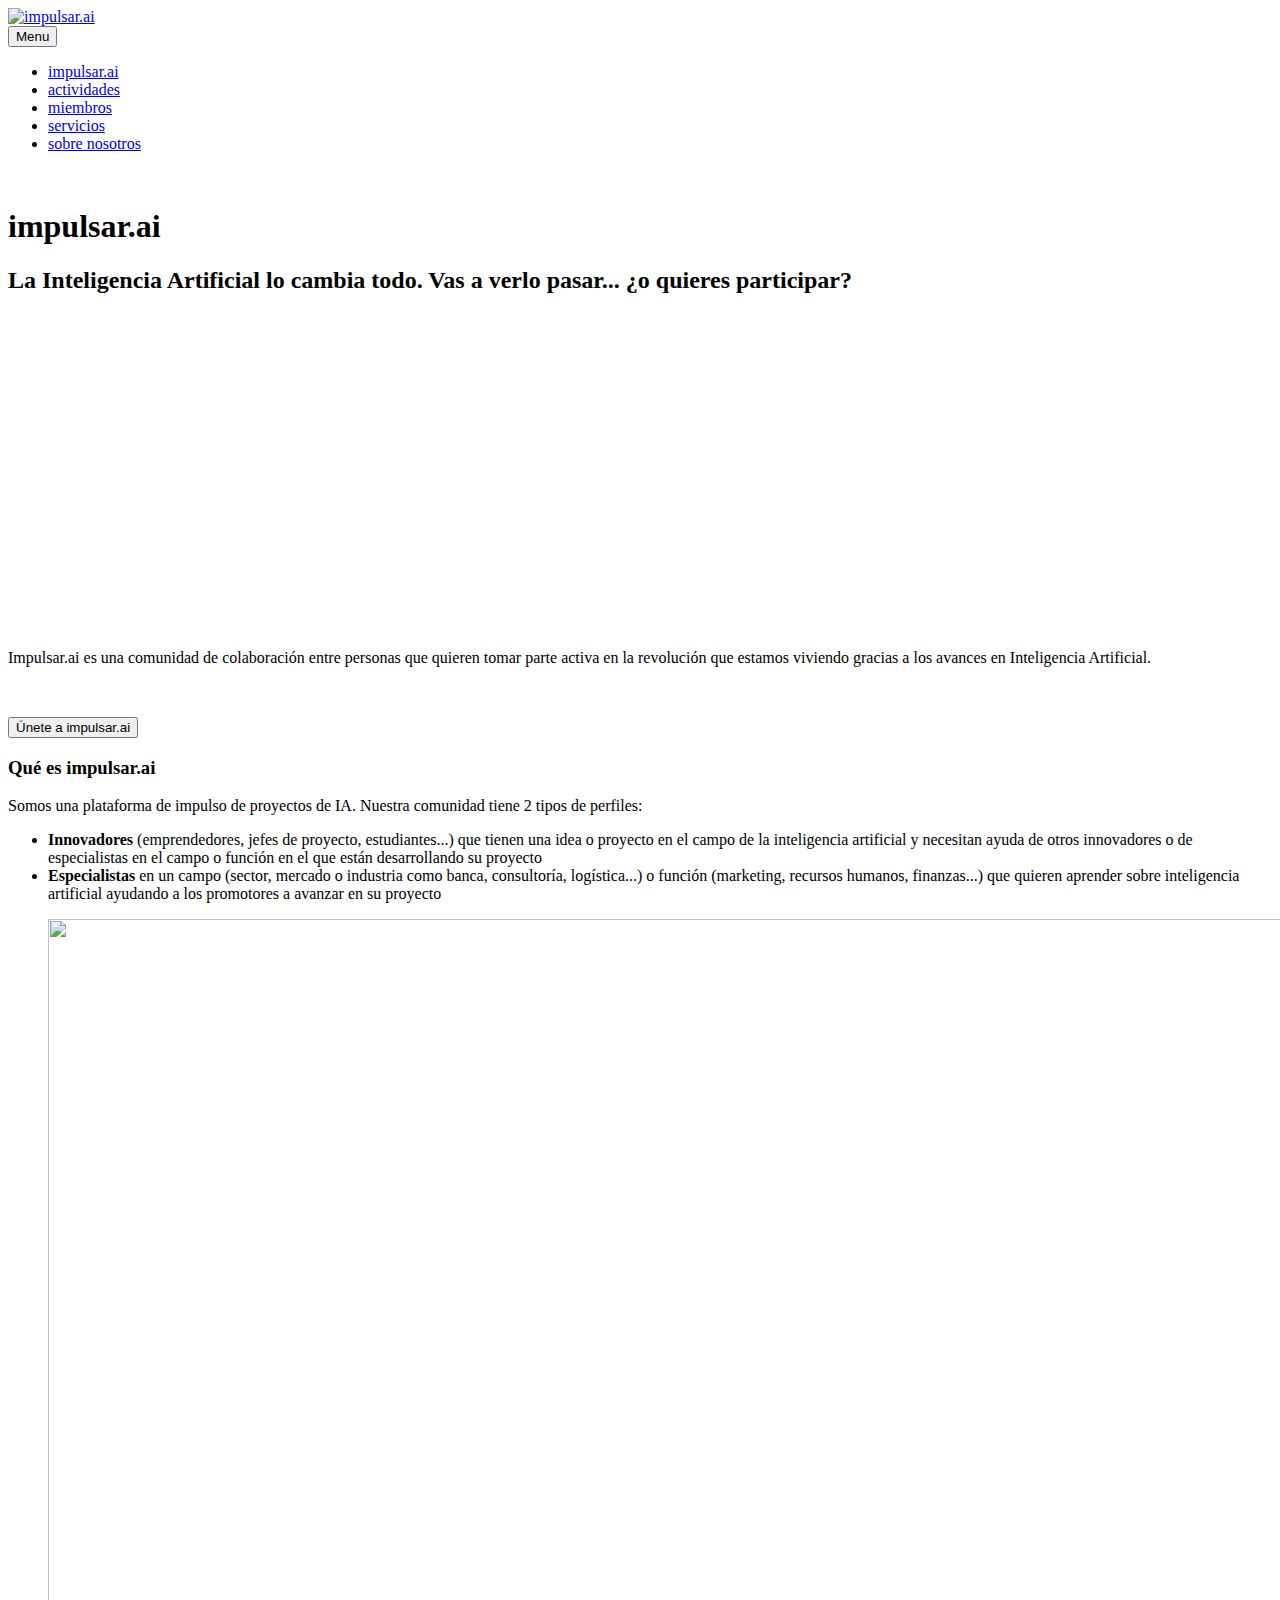
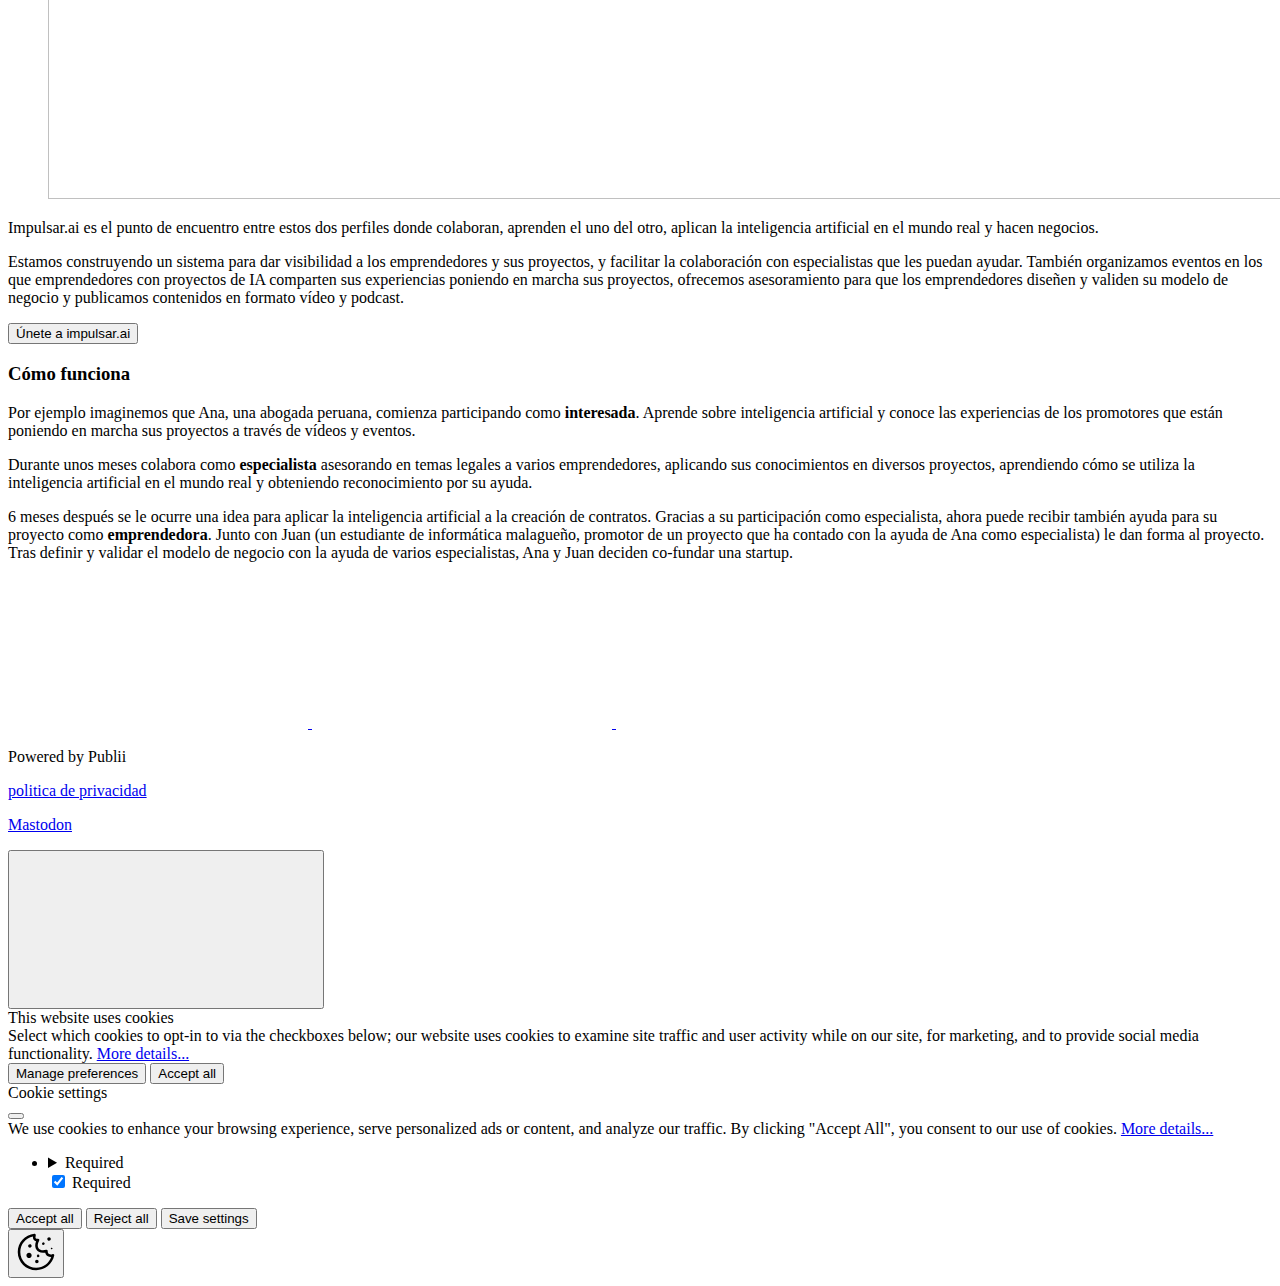
==== commit 80314233: "Publii: update content" ====
--- a/index.html
+++ b/index.html
@@ -7,7 +7,7 @@
   function gtag(){dataLayer.push(arguments);}
   gtag('js', new Date());
 
-  gtag('config', 'G-EPD47FXJLC');</script></head><body><div class="site-container"><header class="top" id="js-header"><a class="logo" href="https://impulsar.ai/"><img src="https://impulsar.ai/media/website/logo_white.png" alt="impulsar.ai" width="436" height="399"></a><nav class="navbar js-navbar"><button class="navbar__toggle js-toggle" aria-label="Menu" aria-haspopup="true" aria-expanded="false"><span class="navbar__toggle-box"><span class="navbar__toggle-inner">Menu</span></span></button><ul class="navbar__menu"><li><a href="https://impulsar.ai/impulsarai/" target="_self">impulsar.ai</a></li><li><a href="https://impulsar.ai/actividades/" target="_self">actividades</a></li><li><a href="https://impulsar.ai/miembros/" target="_self">miembros</a></li><li><a href="https://impulsar.ai/servicios/" target="_self">servicios</a></li><li><a href="https://impulsar.ai/sobre-nosotros/" target="_self">sobre nosotros</a></li></ul></nav></header><main><article class="post"><div class="hero"><figure class="hero__image hero__image--overlay"><img src="https://impulsar.ai/media/website/DALLE-2023-11-16-18.23.43-An-isometric-view-of-a-diverse-group-of-people-in-an-artificial-intelligence-laboratory-in-landscape-format-with-a-white-background.-The-scene-inclu.png" srcset="https://impulsar.ai/media/website/responsive/DALLE-2023-11-16-18.23.43-An-isometric-view-of-a-diverse-group-of-people-in-an-artificial-intelligence-laboratory-in-landscape-format-with-a-white-background.-The-scene-inclu-xs.png 300w, https://impulsar.ai/media/website/responsive/DALLE-2023-11-16-18.23.43-An-isometric-view-of-a-diverse-group-of-people-in-an-artificial-intelligence-laboratory-in-landscape-format-with-a-white-background.-The-scene-inclu-sm.png 480w, https://impulsar.ai/media/website/responsive/DALLE-2023-11-16-18.23.43-An-isometric-view-of-a-diverse-group-of-people-in-an-artificial-intelligence-laboratory-in-landscape-format-with-a-white-background.-The-scene-inclu-md.png 768w, https://impulsar.ai/media/website/responsive/DALLE-2023-11-16-18.23.43-An-isometric-view-of-a-diverse-group-of-people-in-an-artificial-intelligence-laboratory-in-landscape-format-with-a-white-background.-The-scene-inclu-lg.png 1024w, https://impulsar.ai/media/website/responsive/DALLE-2023-11-16-18.23.43-An-isometric-view-of-a-diverse-group-of-people-in-an-artificial-intelligence-laboratory-in-landscape-format-with-a-white-background.-The-scene-inclu-xl.png 1360w, https://impulsar.ai/media/website/responsive/DALLE-2023-11-16-18.23.43-An-isometric-view-of-a-diverse-group-of-people-in-an-artificial-intelligence-laboratory-in-landscape-format-with-a-white-background.-The-scene-inclu-2xl.png 1600w" sizes="100vw" loading="eager" alt=""></figure><header class="hero__content"><div class="wrapper"><h1>impulsar.ai</h1></div></header></div><div class="wrapper post__entry"><h2>La Inteligencia Artificial lo cambia todo. Vas a verlo pasar... ¿o quieres participar?</h2><div class="post__iframe"><iframe loading="lazy" width="560" height="315" src="https://www.youtube.com/embed/YktVU4FKB0Y?si=0ERwzC9rxk3iQvNz" title="YouTube video player" frameborder="0" allow="accelerometer; autoplay; clipboard-write; encrypted-media; gyroscope; picture-in-picture; web-share" allowfullscreen="allowfullscreen"></iframe></div><p>Impulsar.ai es una comunidad de colaboración entre personas que quieren tomar parte activa en la revolución que estamos viviendo gracias a los avances en Inteligencia Artificial.</p><p> </p><div><div><div><a href="https://impulsar.ai/unete-a-impulsarai/" target="_blank" rel="noopener noreferrer"><button>Únete a impulsar.ai</button></a></div></div></div><h3>Qué es impulsar.ai</h3><p>Somos una plataforma de impulso de proyectos de IA. Nuestra comunidad tiene 3 tipos de roles:</p><ul><li><strong>Emprendedores </strong>que tienen una idea o proyecto en el campo de la inteligencia artificial y necesitan ayuda para avanzar</li><li><strong>Especialistas </strong>en un campo específico que quieren aprender sobre inteligencia artificial ayudando a los promotores a avanzar en su proyecto</li><li><strong>Interesados</strong> en conocer de primera mano los detalles de cómo se pone en marcha un proyecto de inteligencia artificial</li></ul><p>Estamos construyendo un sistema para dar visibilidad a los emprendedores y sus proyectos, y facilitar la colaboración con especialistas que les puedan ayudar. También organizamos eventos en los que emprendedores con proyectos de IA comparten sus experiencias poniendo en marcha sus proyectos, ofrecemos asesoramiento para que los emprendedores diseñen y validen su modelo de negocio y publicamos contenidos en formato vídeo y podcast.</p><p><a href="https://impulsar.ai/unete-a-impulsarai/" target="_blank" rel="noopener noreferrer"><button>Únete a impulsar.ai</button></a></p><h3>Cómo funciona</h3><p>Por ejemplo imaginemos que Ana, una abogada peruana, comienza participando como <strong>interesada</strong>. Aprende sobre inteligencia artificial y conoce las experiencias de los promotores que están poniendo en marcha sus proyectos a través de vídeos y eventos.</p><p>Durante unos meses colabora como <strong>especialista </strong>asesorando en temas legales a varios emprendedores, aplicando sus conocimientos en diversos proyectos, aprendiendo cómo se utiliza la inteligencia artificial en el mundo real y obteniendo reconocimiento por su ayuda.</p><p>6 meses después se le ocurre una idea para aplicar la inteligencia artificial a la creación de contratos. Gracias a su participación como especialista, ahora puede recibir también ayuda para su proyecto como <strong>emprendedora</strong>. Junto con Juan (un estudiante de informática malagueño, promotor de un proyecto que ha contado con la ayuda de Ana como especialista) le dan forma al proyecto. Tras definir y validar el modelo de negocio con la ayuda de varios especialistas, Ana y Juan deciden co-fundar una startup.</p></div></article></main><footer class="footer"><div class="footer__social"><a href="https://twitter.com/impulsarai" aria-label="Twitter"><svg><use xlink:href="https://impulsar.ai/assets/svg/svg-map.svg#twitter"/></svg> </a><a href="https://linkedin.com/company/impulsar-ai" aria-label="LinkedIn"><svg><use xlink:href="https://impulsar.ai/assets/svg/svg-map.svg#linkedin"/></svg> </a><a href="https://www.youtube.com/@impulsarai" aria-label="Youtube"><svg><use xlink:href="https://impulsar.ai/assets/svg/svg-map.svg#youtube"/></svg></a></div><div class="footer__copyright"><p>Powered by Publii</p><p><a href="https://impulsar.ai/politica-de-privacidad-de-impulsarai/" title="politica de privacidad" target="_blank" rel="noopener">politica de privacidad</a></p><p><a rel="me" href="https://mastodon.social/@impulsarai">Mastodon</a></p></div><button onclick="backToTopFunction()" id="backToTop" class="footer__bttop" aria-label="Back to top" title="Back to top"><svg><use xlink:href="https://impulsar.ai/assets/svg/svg-map.svg#toparrow"/></svg></button></footer></div><script defer="defer" src="https://impulsar.ai/assets/js/scripts.min.js?v=f47c11534595205f20935f0db2a62a85"></script><script>window.publiiThemeMenuConfig={mobileMenuMode:'sidebar',animationSpeed:300,submenuWidth: 'auto',doubleClickTime:500,mobileMenuExpandableSubmenus:true,relatedContainerForOverlayMenuSelector:'.top'};</script><script>var images = document.querySelectorAll('img[loading]');
+  gtag('config', 'G-EPD47FXJLC');</script></head><body><div class="site-container"><header class="top" id="js-header"><a class="logo" href="https://impulsar.ai/"><img src="https://impulsar.ai/media/website/logo_white.png" alt="impulsar.ai" width="436" height="399"></a><nav class="navbar js-navbar"><button class="navbar__toggle js-toggle" aria-label="Menu" aria-haspopup="true" aria-expanded="false"><span class="navbar__toggle-box"><span class="navbar__toggle-inner">Menu</span></span></button><ul class="navbar__menu"><li><a href="https://impulsar.ai/impulsarai/" target="_self">impulsar.ai</a></li><li><a href="https://impulsar.ai/actividades/" target="_self">actividades</a></li><li><a href="https://impulsar.ai/miembros/" target="_self">miembros</a></li><li><a href="https://impulsar.ai/servicios/" target="_self">servicios</a></li><li><a href="https://impulsar.ai/sobre-nosotros/" target="_self">sobre nosotros</a></li></ul></nav></header><main><article class="post"><div class="hero"><figure class="hero__image hero__image--overlay"><img src="https://impulsar.ai/media/website/DALLE-2023-11-16-18.23.43-An-isometric-view-of-a-diverse-group-of-people-in-an-artificial-intelligence-laboratory-in-landscape-format-with-a-white-background.-The-scene-inclu.png" srcset="https://impulsar.ai/media/website/responsive/DALLE-2023-11-16-18.23.43-An-isometric-view-of-a-diverse-group-of-people-in-an-artificial-intelligence-laboratory-in-landscape-format-with-a-white-background.-The-scene-inclu-xs.png 300w, https://impulsar.ai/media/website/responsive/DALLE-2023-11-16-18.23.43-An-isometric-view-of-a-diverse-group-of-people-in-an-artificial-intelligence-laboratory-in-landscape-format-with-a-white-background.-The-scene-inclu-sm.png 480w, https://impulsar.ai/media/website/responsive/DALLE-2023-11-16-18.23.43-An-isometric-view-of-a-diverse-group-of-people-in-an-artificial-intelligence-laboratory-in-landscape-format-with-a-white-background.-The-scene-inclu-md.png 768w, https://impulsar.ai/media/website/responsive/DALLE-2023-11-16-18.23.43-An-isometric-view-of-a-diverse-group-of-people-in-an-artificial-intelligence-laboratory-in-landscape-format-with-a-white-background.-The-scene-inclu-lg.png 1024w, https://impulsar.ai/media/website/responsive/DALLE-2023-11-16-18.23.43-An-isometric-view-of-a-diverse-group-of-people-in-an-artificial-intelligence-laboratory-in-landscape-format-with-a-white-background.-The-scene-inclu-xl.png 1360w, https://impulsar.ai/media/website/responsive/DALLE-2023-11-16-18.23.43-An-isometric-view-of-a-diverse-group-of-people-in-an-artificial-intelligence-laboratory-in-landscape-format-with-a-white-background.-The-scene-inclu-2xl.png 1600w" sizes="100vw" loading="eager" alt=""></figure><header class="hero__content"><div class="wrapper"><h1>impulsar.ai</h1></div></header></div><div class="wrapper post__entry"><h2>La Inteligencia Artificial lo cambia todo. Vas a verlo pasar... ¿o quieres participar?</h2><div class="post__iframe"><iframe loading="lazy" width="560" height="315" src="https://www.youtube.com/embed/YktVU4FKB0Y?si=0ERwzC9rxk3iQvNz" title="YouTube video player" frameborder="0" allow="accelerometer; autoplay; clipboard-write; encrypted-media; gyroscope; picture-in-picture; web-share" allowfullscreen="allowfullscreen"></iframe></div><p>Impulsar.ai es una comunidad de colaboración entre personas que quieren tomar parte activa en la revolución que estamos viviendo gracias a los avances en Inteligencia Artificial.</p><p> </p><div><div><div><a href="https://impulsar.ai/unete-a-impulsarai/" target="_blank" rel="noopener noreferrer"><button>Únete a impulsar.ai</button></a></div></div></div><h3>Qué es impulsar.ai</h3><p>Somos una plataforma de impulso de proyectos de IA. Nuestra comunidad tiene 2 tipos de perfiles:</p><ul><li><strong>Innovadores</strong> (emprendedores, jefes de proyecto, estudiantes...) que tienen una idea o proyecto en el campo de la inteligencia artificial y necesitan ayuda de otros innovadores o de especialistas en el campo o función en el que están desarrollando su proyecto</li><li><strong>Especialistas </strong>en un campo (sector, mercado o industria como banca, consultoría, logística...) o función (marketing, recursos humanos, finanzas...) que quieren aprender sobre inteligencia artificial ayudando a los promotores a avanzar en su proyecto</li></ul><figure class="post__image"><img loading="lazy" src="https://impulsar.ai/media/posts/4/artwork-6.png" alt="" width="1536" height="880" sizes="100vw" srcset="https://impulsar.ai/media/posts/4/responsive/artwork-6-xs.png 300w, https://impulsar.ai/media/posts/4/responsive/artwork-6-sm.png 480w, https://impulsar.ai/media/posts/4/responsive/artwork-6-md.png 768w, https://impulsar.ai/media/posts/4/responsive/artwork-6-lg.png 1024w, https://impulsar.ai/media/posts/4/responsive/artwork-6-xl.png 1360w, https://impulsar.ai/media/posts/4/responsive/artwork-6-2xl.png 1600w"></figure><p>Impulsar.ai es el punto de encuentro entre estos dos perfiles donde colaboran, aprenden el uno del otro, aplican la inteligencia artificial en el mundo real y hacen negocios.</p><p>Estamos construyendo un sistema para dar visibilidad a los emprendedores y sus proyectos, y facilitar la colaboración con especialistas que les puedan ayudar. También organizamos eventos en los que emprendedores con proyectos de IA comparten sus experiencias poniendo en marcha sus proyectos, ofrecemos asesoramiento para que los emprendedores diseñen y validen su modelo de negocio y publicamos contenidos en formato vídeo y podcast.</p><p><a href="https://impulsar.ai/unete-a-impulsarai/" target="_blank" rel="noopener noreferrer"><button>Únete a impulsar.ai</button></a></p><h3>Cómo funciona</h3><p>Por ejemplo imaginemos que Ana, una abogada peruana, comienza participando como <strong>interesada</strong>. Aprende sobre inteligencia artificial y conoce las experiencias de los promotores que están poniendo en marcha sus proyectos a través de vídeos y eventos.</p><p>Durante unos meses colabora como <strong>especialista </strong>asesorando en temas legales a varios emprendedores, aplicando sus conocimientos en diversos proyectos, aprendiendo cómo se utiliza la inteligencia artificial en el mundo real y obteniendo reconocimiento por su ayuda.</p><p>6 meses después se le ocurre una idea para aplicar la inteligencia artificial a la creación de contratos. Gracias a su participación como especialista, ahora puede recibir también ayuda para su proyecto como <strong>emprendedora</strong>. Junto con Juan (un estudiante de informática malagueño, promotor de un proyecto que ha contado con la ayuda de Ana como especialista) le dan forma al proyecto. Tras definir y validar el modelo de negocio con la ayuda de varios especialistas, Ana y Juan deciden co-fundar una startup.</p></div></article></main><footer class="footer"><div class="footer__social"><a href="https://twitter.com/impulsarai" aria-label="Twitter"><svg><use xlink:href="https://impulsar.ai/assets/svg/svg-map.svg#twitter"/></svg> </a><a href="https://linkedin.com/company/impulsar-ai" aria-label="LinkedIn"><svg><use xlink:href="https://impulsar.ai/assets/svg/svg-map.svg#linkedin"/></svg> </a><a href="https://www.youtube.com/@impulsarai" aria-label="Youtube"><svg><use xlink:href="https://impulsar.ai/assets/svg/svg-map.svg#youtube"/></svg></a></div><div class="footer__copyright"><p>Powered by Publii</p><p><a href="https://impulsar.ai/politica-de-privacidad-de-impulsarai/" title="politica de privacidad" target="_blank" rel="noopener">politica de privacidad</a></p><p><a rel="me" href="https://mastodon.social/@impulsarai">Mastodon</a></p></div><button onclick="backToTopFunction()" id="backToTop" class="footer__bttop" aria-label="Back to top" title="Back to top"><svg><use xlink:href="https://impulsar.ai/assets/svg/svg-map.svg#toparrow"/></svg></button></footer></div><script defer="defer" src="https://impulsar.ai/assets/js/scripts.min.js?v=f47c11534595205f20935f0db2a62a85"></script><script>window.publiiThemeMenuConfig={mobileMenuMode:'sidebar',animationSpeed:300,submenuWidth: 'auto',doubleClickTime:500,mobileMenuExpandableSubmenus:true,relatedContainerForOverlayMenuSelector:'.top'};</script><script>var images = document.querySelectorAll('img[loading]');
         for (var i = 0; i < images.length; i++) {
             if (images[i].complete) {
                 images[i].classList.add('is-loaded');
